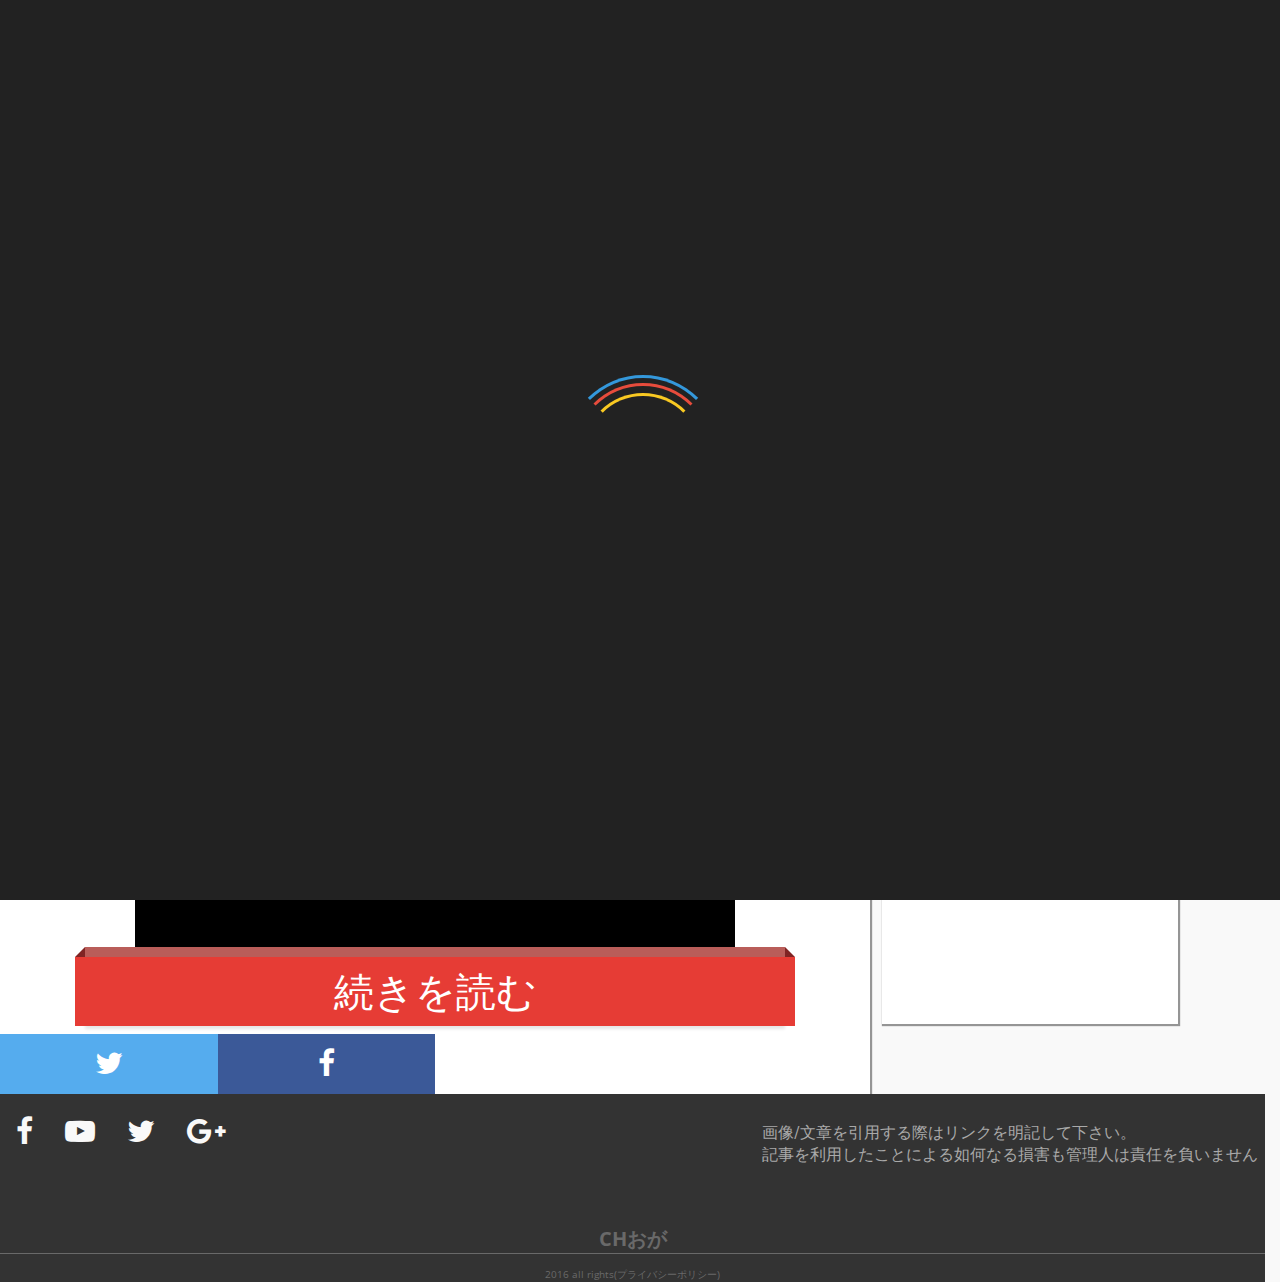
==== page3.html @ 07197c2a "status bar create" ====
<!DOCTYPE html>
<html lang="ja">

<head>
    <meta charset="UTF-8">
    <link rel="stylesheet" href="https://maxcdn.bootstrapcdn.com/font-awesome/4.5.0/css/font-awesome.min.css">
    <link href='https://fonts.googleapis.com/css?family=Open+Sans' rel='stylesheet' type='text/css'>
<link rel="stylesheet" href="https://i.icomoon.io/public/temp/f4a73e6abc/UntitledProject/style.css">
   <link href='https://fonts.googleapis.com/css?family=Open+Sans|Roboto|Lato|Oswald|Slabo+27px|Roboto+Condensed' rel='stylesheet' type='text/css'>
  <meta name="viewport" content="width=device-width,user-scalable=no,maximum-scale=1" />
<link rel="stylesheet" media="all" type="text/css" href="style.css" />
<!-- ※デフォルトのスタイル（style.css） -->
<link rel="stylesheet" media="all" type="text/css" href="tablet.css" />
<!-- ※タブレット用のスタイル（tablet.css） -->
<link rel="stylesheet" media="all" type="text/css" href="smart1.css" />
<!-- ※スマートフォン用のスタイル（smart.css） -->
   <link rel="stylesheet" media="all" type="text/css" href="smart2.css" />
     <link rel="stylesheet" media="all" type="text/css" href="smart3.css" />
    <script src="lala.js"></script>
     <script type="text/javascript" src="http://ajax.googleapis.com/ajax/libs/jquery/1.9.1/jquery.min.js"></script>
     


    <script src="jquery.mnmenu.0.0.17.js"></script>
    <script src="classie.js"></script>
    <script src="gnmenu.js"></script>
    <script src="modernizr.custom.js"></script>
    <meta name="theme-color" content="##00BFFF">
    <link rel="stylesheet" href="component.css">
    <link rel="stylesheet" href="demo.css">
    <link rel="stylesheet" href="normalize.css">
    <meta name="viewport" content="initial-scale=1.0">
    <link rel="stylesheet" href="media-query.css">
    <link rel="stylesheet" href="main.css">
    <script src="main.js"></script>
    <title>CHおが</title>
   
</head>

<body background="lkljo.jpg">
  <div id="loader-wrapper">
    <div id="loader"></div>
   
 
    <div class="loader-section section-left"></div>
    <div class="loader-section section-right"></div>
 
</div>
 <div id="warp">
  <div id="fb-root"></div>
<script>(function(d, s, id) {
  var js, fjs = d.getElementsByTagName(s)[0];
  if (d.getElementById(id)) return;
  js = d.createElement(s); js.id = id;
  js.src = "//connect.facebook.net/ja_JP/sdk.js#xfbml=1&version=v2.5";
  fjs.parentNode.insertBefore(js, fjs);
}(document, 'script', 'facebook-jssdk'));</script>
  <!-- <div id="header">
   <div class="container">
     <p><a id="bar" href="#"><i class="fa fa-bars"></i></a></p>
   
          <a class="one2" href="page3.html">CHおが</a>
 
       <nav>
           <ul>
               <li><a href="page3.html">Top</a></li>
               <li><a href="./davleis02.html">自己紹介</a></li>
               <li><a href="https://www.youtube.com/channel/UCFaFxEyFffqEPYCq5bKzYKQ">YouTube</a></li>
               
               <li><a href="http://adf.ly/1W6kB1">おすすめ影mod</a></li>
 
           </ul>
     
       </nav>

   </div>
  
   </div>-->
     <div id="headerall">
    <div id="gn-menu" class="gn-menu-main">
    
				<li class="gn-trigger">
					<a class="gn-icon gn-icon-menu"><span>Menu</span></a>

					<nav class="gn-menu-wrapper">
				
						<div class="gn-scroller">
						
							<ul class="gn-menu">
										<li class="media-only">
									
									
  
									<ul class="gn-submenu">
										<li><a class="gn-icon gn-icon-profile" href="davleis02.html">自己紹介</a></li>
										<li><a class="gn-icon gn-icon-shaders">おすすめ影MOD</a></li>
												<li><a class="gn-icon gn-icon-youtube">YouTube</a></li>
									</ul>
								</li>
								<li>
									<a class="gn-icon gn-icon-download">マイクラ記事</a>
									
  
									<ul class="gn-submenu">
										<li><a class="gn-icon gn-icon-illustrator">MOD解説</a></li>
										<li><a class="gn-icon gn-icon-photoshop">サーバー記事</a></li>
									</ul>
								</li>
	
								<li>
									<a class="gn-icon gn-icon-archive">WEB記事</a>
									<ul class="gn-submenu">
										<li><a class="gn-icon gn-icon-article">HTML.CSS.JS</a></li>
										<li><a class="gn-icon gn-icon-pictures">プラグイン</a></li>
										<li><a class="gn-icon gn-icon-videos">その他記事</a></li>
									</ul>
								</li>
							</ul>
						</div><!-- /gn-scroller -->
					</nav>
				</li>
   					<a id="smartch" href="page3.html"><svg xmlns="http://www.w3.org/2000/svg" xmlns:xlink="http://www.w3.org/1999/xlink" version="1.1" id="レイヤー_1" x="0px" y="0px" width="60px" height="60px" viewBox="0 0 60 60" enable-background="new 0 0 60 60" xml:space="preserve">
<line fill="none" stroke="#EFEFEF" stroke-width="4" stroke-miterlimit="10" x1="3.512" y1="29.673" x2="19.207" y2="13.979"/>
<line fill="none" stroke="#EFEFEF" stroke-width="4" stroke-miterlimit="10" x1="3.512" y1="29.673" x2="19.86" y2="46.021"/>
<circle fill="none" stroke="#EFEFEF" stroke-width="4" stroke-miterlimit="10" cx="30.674" cy="29.673" r="11.467"/>
<line fill="none" stroke="#EFEFEF" stroke-width="4" stroke-miterlimit="10" x1="58.488" y1="30.327" x2="42.793" y2="46.021"/>
<line fill="none" stroke="#EFEFEF" stroke-width="4" stroke-miterlimit="10" x1="58.488" y1="30.327" x2="42.141" y2="13.979"/>
<ellipse fill="#DCDDDD" stroke="#F7F8F8" stroke-miterlimit="10" cx="30.674" cy="29.673" rx="10.592" ry="10.627"/>
<text transform="matrix(1 0 0 1 24.1797 34.25)" fill="#FFFFFF" font-family="'rounded-x-mplus-1c-black'" font-size="12.9769">お</text>
</svg></a>

    </div>
			<div id="header3">
						       <a class="othersa" href="page3.html"><svg xmlns="http://www.w3.org/2000/svg" xmlns:xlink="http://www.w3.org/1999/xlink" version="1.1" id="レイヤー_1" x="0px" y="0px" width="70px" height="70px" viewBox="0 0 60 60" enable-background="new 0 0 60 60" xml:space="preserve">
<line fill="none" stroke="#000000" stroke-width="4" stroke-miterlimit="10" x1="2.512" y1="29.673" x2="18.207" y2="13.979"/>
<line fill="none" stroke="#000000" stroke-width="4" stroke-miterlimit="10" x1="2.512" y1="29.673" x2="18.86" y2="46.021"/>
<circle fill="none" stroke="#000000" stroke-width="4" stroke-miterlimit="10" cx="29.674" cy="29.673" r="11.467"/>
<line fill="none" stroke="#000000" stroke-width="4" stroke-miterlimit="10" x1="57.488" y1="30.327" x2="41.793" y2="46.021"/>
<line fill="none" stroke="#000000" stroke-width="4" stroke-miterlimit="10" x1="57.488" y1="30.327" x2="41.141" y2="13.979"/>
<ellipse fill="#EC6831" cx="29.674" cy="29.673" rx="10.592" ry="10.627"/>
<text transform="matrix(1 0 0 1 23.1792 34.25)" fill="#FFFFFF" font-family="'rounded-x-mplus-1c-black'" font-size="12.9769">お</text>
</svg><span>CHおが</span></a>
		<nav class="others">
           <ul class="othersul">
               <li class="othwesli"><a class="othersai" href="page3.html">Top</a></li>
               <li class="othwesli"><a class="othersai" href="./davleis02.html">自己紹介</a></li>
               <li class="othwesli"><a class="othersai" href="https://www.youtube.com/channel/UCFaFxEyFffqEPYCq5bKzYKQ">YouTube</a></li>
               
               <li class="othwesli"><a class="othersai" href="http://adf.ly/1W6kB1">おすすめ影mod</a></li>
 <li class="otherso"><a class="navso-facebook" href=""><i class="fa fa-facebook"></i></a></li>
           <li class="otherso"><a class="navso-twitter" href=""><i class="fa fa-twitter"></i></a></li>
            <li class="otherso"><a class="navso-hate" href=""><i class="fa fa-youtube-play"></i></a></li>
                                   <form method="get" action="/search" id="search">
  <input name="q" type="text" size="40" placeholder="Search..." />
 
</form>
           </ul>
 
       </nav>
        </div>
    </div>
			<script>
                init : function() {
        this.trigger = this.el.querySelector( 'a.gn-icon-menu' );
        this.menu = this.el.querySelector( 'nav.gn-menu-wrapper' );
        this.isMenuOpen = false;
        this.eventtype = mobilecheck() ? 'touchstart' : 'click';
        this._initEvents();

        var self = this;
        this.bodyClickFn = function() {
            self._closeMenu();
            this.removeEventListener( self.eventtype, self.bodyClickFn );
        };
    }
                    this.trigger.addEventListener( 'mouseover', function(ev) { self._openIconMenu(); } );
    this.trigger.addEventListener( 'mouseout', function(ev) { self._closeIconMenu(); } );

                this.menu.addEventListener( 'mouseover', function(ev) {
        self._openMenu(); 
        document.addEventListener( self.eventtype, self.bodyClickFn ); 
    } );
                
                this.trigger.addEventListener( this.eventtype, function( ev ) {
        ev.stopPropagation();
        ev.preventDefault();
        if( self.isMenuOpen ) {
            self._closeMenu();
            document.removeEventListener( self.eventtype, self.bodyClickFn );
        }
        else {
            self._openMenu();
            document.addEventListener( self.eventtype, self.bodyClickFn );
        }
    } );
                
                this.menu.addEventListener( this.eventtype, function(ev) { ev.stopPropagation(); } );
                
                 _initEvents : function() {
        var self = this;

        if( !mobilecheck() ) {
            this.trigger.addEventListener( 'mouseover', function(ev) { self._openIconMenu(); } );
            this.trigger.addEventListener( 'mouseout', function(ev) { self._closeIconMenu(); } );
        
            this.menu.addEventListener( 'mouseover', function(ev) {
                self._openMenu(); 
                document.addEventListener( self.eventtype, self.bodyClickFn ); 
            } );
        }
        this.trigger.addEventListener( this.eventtype, function( ev ) {
            ev.stopPropagation();
            ev.preventDefault();
            if( self.isMenuOpen ) {
                self._closeMenu();
                document.removeEventListener( self.eventtype, self.bodyClickFn );
            }
            else {
                self._openMenu();
                document.addEventListener( self.eventtype, self.bodyClickFn );
            }
        } );
        this.menu.addEventListener( this.eventtype, function(ev) { ev.stopPropagation(); } );
    },
    _openIconMenu : function() {
        classie.add( this.menu, 'gn-open-part' );
    },
    _closeIconMenu : function() {
        classie.remove( this.menu, 'gn-open-part' );
    },
    _openMenu : function() {
        if( this.isMenuOpen ) return;
        classie.add( this.trigger, 'gn-selected' );
        this.isMenuOpen = true;
        classie.add( this.menu, 'gn-open-all' );
        this._closeIconMenu();
    },
    _closeMenu : function() {
        if( !this.isMenuOpen ) return;
        classie.remove( this.trigger, 'gn-selected' );
        this.isMenuOpen = false;
        classie.remove( this.menu, 'gn-open-all' );
        this._closeIconMenu();
    }
    </script>
  

     <div class="main-visual1"></div>
      <div class="container2">
   <div id="main-1">
   


	

		

		<!-- Third party scripts and sharing UI -->

		




   
   <div class="top-1" id="topch0">
  
   <p class="date">20xx年◯月◯日</p>
   <a href="#" class="kizitag">その他</a>
        
<h1 class="kizimidasi">ブログはじめました！！</h1>
     <img class="kizii" src="sample.png" href="#">
     <a class="kizibot" href="#">続きを読む</a>
     <nav class="so1">
     <ul class="sooo1">
     
   <li class="soo21"><a class="soo1" href="http://twitter.com/share?url=共有したいURL&text=CHおががブログを開設しました！、ぜひ見て下さい！！、説明&via=ツイート内に含むユーザー名&related=ツイート後に表示されるユーザー&hashtags=マイクラ">
<p class="twite1"><i class="fa fa-twitter"></i></p><p class="arrow_box">twitter</p>
</a></li>
         <li class="soo21"> <a href="http://www.facebook.com/share.php?u=[シェアしたいURL]" onclick="window.open(this.href, 'FBwindow', 'width=650, height=450, menubar=no, toolbar=no, scrollbars=yes'); return false;"><p class="face1"><i class="fa fa-facebook fa-jjj"></i></p><p class="arrow_box">facebook</p></a></li>
        <li> <a href="http://b.hatena.ne.jp/entry/[シェアしたいURL]" class="hatena-bookmark-button" data-hatena-bookmark-layout="simple" title="[ページタイトル]"><p class="hate1"></p><p class="arrow_box">hate1</p></a>
<script type="text/javascript" src="http://b.st-hatena.com/js/bookmark_button.js" charset="utf-8" async="async"></script></li> </nav>

       
         </ul>
       </nav>
      
       

       </div>
   <div class="top-1" id="topch1">

   </div>
    

    </div>
  
   <div id="catcher">
    <!--catcher-->
</div>
 
                           <div id="sidebar" class="side1">
                           <html class="sideblog">
                     <div class="side-ber" id="sideber1">
<h2 class="sideprofile">Profile</h2>
<img class="proimg" alt="" src="imgsrc.png" width="60px">
<h3 class="chogapro">CHおが</h3>
 
  <!--<div class="fb-page" data-href="https://www.facebook.com/OgCHblog" data-tabs="timeline" data-width="275" data-small-header="true" data-adapt-container-width="true" data-hide-cover="false" data-show-facepile="true"><div class="fb-xfbml-parse-ignore"><blockquote cite="https://www.facebook.com/OgCHblog"><a href="https://www.facebook.com/OgCHblog">CHおが</a></blockquote></div></div>-->

          </div>
                               </html>
    </div>
    
    </div>
    
   
       <div id="stetasber">
    <div class="stetasw" id="stetas1">
    <nav class="stetasso">
    <ul class="stetas">
        <li><a class="facebook" href="https://www.facebook.com/profile.php?id=100007393480750"><i class="fa fa-facebook fa-jjj"></i></a></li>
        <li><a class="youtube" href="https://www.youtube.com/channel/UCFaFxEyFffqEPYCq5bKzYKQ"><i class="fa fa-youtube-play"></i></a></li>
        <li><a class="twiet" href="https://twitter.com/Ogawa22Ryo"><i class="fa fa-twitter"></i>
</a></li>
        <li><a class="line" href=""><i class="fa fa-google-plus"></i></a></li>
    </ul>
            <div class="fb-like" data-href="https://developers.facebook.com/docs/plugins/" data-layout="button_count" data-action="like" data-show-faces="false" data-share="true"></div>
             <p class="rule" >画像/文章を引用する際はリンクを明記して下さい。<br>
           記事を利用したことによる如何なる損害も管理人は責任を負いません</p>
                 <audio autoplay>
  <source src="decision4.mp3" type="audio/mpeg">
</audio>
        </nav>
          <div class="about">
            <h1 class="about1">CHおが</h1>
            <a class="about2" href="pri.html">2016 all rights(プライバシーポリシー)</a>
        </div>


    
</div>
     </div>
    </div>
   

 <script>
			new gnMenu( document.getElementById( 'gn-menu' ) );
		</script>
		<script>
         $(document).ready(function() {
        function isScrolledTo(elem) {
            var docViewTop = $(window).scrollTop(); //num of pixels hidden above current screen
            var docViewBottom = docViewTop + $(window).height();
 
            var elemTop = $(elem).offset().top; //num of pixels above the elem
            var elemBottom = elemTop + $(elem).height();
 
            return ((elemTop <= docViewTop));
        }
 var catcher = $('#catcher');
     
        var sticky = $('.side1');
 
        $(window).scroll(function() {
            if(isScrolledTo(sticky)) {
                sticky.css('position','fixed');
                sticky.css('top','0px');
            }
            var stopHeight = catcher.offset().top + catcher.height();
            if ( stopHeight > sticky.offset().top) {
                sticky.css('position','absolute');
                sticky.css('top',stopHeight);
            }
        });
    });
    </script>
		
  

    

    </body>
    
</html>
---- style.css ----
*{
    margin: 0;
    padding: 0;
       font-family: 'Open Sans', sans-serif;
}


body{
    width: 100%;
    background: #f9f9f9;
     font-family: 'Open Sans', sans-serif;
}


.container{
    width: 960px;
    overflow: hidden;
    margin-top: 0px;
    margin-bottom: 0px;
   
   
    
}

.container1{
    width: 1265px;
    margin-right: 0px;
    overflow: hidden;
}
.container2{
    width: 100%;
    overflow: hidden;
    margin-top: 0px;
    margin-bottom: 0px;
        
}

/*見出し*/
#header{
    width: 100%;  
    overflow: hidden;
    background: black;
    padding: 6px 0px;
    z-index: 2;
    position: fixed;
}

#header p{
    font-size: 40px;
    color: white;
    float: left;
    margin-left: 8px;
    margin-right: 120px;
}

#bar{
    color: white;
    transition: 0.5s;
}

#bar:hover{
    color: gray;
    transition: 0.5s;
}

/*.acodion{
    width: 120px;
}*/
#header .one2{
    
    color: #f9f9f9;
    text-decoration: none;
    transition: 0.5s;
    font-size: 40px;
    float: left;
     margin-right: 48px;
}

#header .one2:hover{
    
    color: darkgrey;
    text-decoration: none;
    transition: 0.5s;
    font-size: 40px;
    float: left;
     margin-right: 48px;
 
}
#subbar{
    float: left;
    width: 300px;
    display: block;
    position: fixed;
    z-index: 1;
    height: 100%;
    background-color: black;
}
#header .a{
    float: left;
    color: #f9f9f9;
    margin-right: 48px;
    transition: 0.5s;
    text-decoration: none;
    font-size: 35px;
    position: relative;

}



#header .a:hover{
    float: left;
    color: darkgrey;
    margin-right: 48px;
    transition: 0.5s;
    text-decoration: none;
    font-size: 35px;
}
.sub{
    font-size: 20px;
}




.stetasso{
    overflow: hidden;
}
.stetasso li{
    list-style-type: none;
    float: left;
    margin-top: 2px;
}

.stetasso a{
    font-size: 30px;
    display: block;
    text-decoration: none;
    color: #f9f9f9;
    margin: 14px 16px 0px;
    transition: 0.5s;
 
}

.stetasso .facebook:hover {
    font-size: 30px;
    display: block;
    text-decoration: none;
    color: #455a9e;
    margin: 14px 16px 0px;
    transition: 0.5s;
}

.stetasso .youtube:hover {
    font-size: 30px;
    display: block;
    text-decoration: none;
    color: #e63c35;
    margin: 14px 16px 0px;
    transition: 0.5s;
}

.stetasso .twiet:hover {
    font-size: 30px;
    display: block;
    text-decoration: none;
    color: #55acee;
    margin: 14px 16px 0px;
    transition: 0.5s;
}

.stetasso .line:hover {
    font-size: 30px;
    display: block;
    text-decoration: none;
    color: #ea3033;
    margin: 14px 16px 0px;
    transition: 0.5s;
}
#main {
    width: 608px;
    background: #fff;
    padding: 16px;
    float: left;
box-shadow: 1px 1px;
box-shadow: 1px 1px 1px rgba(0,0,0,0.4);
box-shadow: 1px 1px 1px 1px rgba(0,0,0,0.4);

margin-left: 4px;
    margin-right: 4px;
margin-top: 8px;
margin-bottom: 8px;
}

#main-1{
     width: 870px;
    background: #fff;
    
    float: left;
box-shadow: 1px 1px;
box-shadow: 1px 1px 1px rgba(0,0,0,0.4);
box-shadow: 1px 1px 1px 1px rgba(0,0,0,0.4);



    
}



#main h1{
    
    font-size: 36px;
    padding-left: 8px;
    margin-bottom: 16px;
    color: black;
    font-weight: 400;
    font-family: Impact;
}
  div#topch3 {
    margin: 0 auto;
    text-align: -webkit-center;
}  
    
}#main .media1{
    

    
    color: red;
}

#main img {
    float: left;
}
#main h2{
    color: red;
}

#main p{
    margin-bottom: 16px;
    color: black;
}

#main .madia{
    margin-bottom: 16px;
    color: black;
}

/*#main a{
    margin-top: 16px;
    font-size: 16px;
    padding: 8px 32px;
    background: #3b5998;
    color: #f9f9f9;
    border: 2px solid #6495ed;
    border-radius:2px ;
    overflow-y: auto;
    text-decoration: none;
    transition: 0.5s;
    
}


#main a:hover{
    margin-top: 16px;
    font-size: 16px;
    padding: 8px 32px;
    border: 2px solid #6495ed ;
    border-radius:4px  #3b5998;

    text-decoration: none;
    background: #191970;
    color: white;
}*/

.content{
    border-bottom: 1px solid #eee;
    padding: 16px 0;
    overflow: hidden;
    
}
.top-title{
    font: 36px;
    padding-left: 8px;
    margin-bottom: 16px;
    color: #555;
    font-weight: 400;
    border-left: 6px solid #e63c35;
}

.right-box{
    float: left;
    width: 288px;
    margin-left: 18px;
}
.right-box1{
    float: left;
    width: 288px;
    margin-left: 18px;
}

.left-box{
    float: left;
    width: 288px;
    margin-left: 18px;
}


body{
    width: 100%;
    background: #f9f9f9 ;
}

.content:last-child{
    border-bottom: 0;
}

#sidebar{
    float: left;
    width: 280px;
    margin: 8px 12px;
    background: #fff;
    height: 600px;
left: 900px;
   
    padding: 8px;
    
    
    
    box-shadow: 1px 1px;
box-shadow: 1px 1px 1px rgba(0,0,0,0.4);
box-shadow: 1px 1px 1px 1px rgba(0,0,0,0.4);

}

/*#sidebar img .side-ber{
    margin-bottom: 16px;
    transition: 0.5s
}

#sideber img .side-ber:hover{
    background-color: red;
}*/

#sidebar h3{
    
    margin-bottom: 8px;
}

#sidebar p{
    font-size: 16px;
}



.main-visual{
    width: 1265px;
    height: 400px;
    background: #fff url(OK!.jpg) 0 0 no-repeat;
}

.main-visual1{
    width: 1265px;
    height: 400px;
    background: #fff url(tKD5bMy.png) 0 0 no-repeat;
}

.page-top
{
	margin: 0 ;
	padding: 0 ;
}
 
.page-top p
{
	margin: 0 ;
	padding: 0 ;

	position: fixed ;
	right: 16px ;
	bottom: 16px ;
}
 
.move-page-top
{
	display: block ;
	background: #D36015 ;
	width: 50px ;
	height: 50px ;

	color: #fff ;
	line-height: 50px ;
	text-decoration: none ;
	text-align: center ;

	-webkit-transition:all 0.3s ;
	-moz-transition:all 0.3s ;
	transition:all 0.3s ;
}

.move-page-top:hover
{
	opacity: 0.85 ;
}

.move-page-top
{
	-webkit-transition:all 0.3s ;
	-moz-transition:all 0.3s ;
	transition:all 0.3s ;
}

iframe{
    text-align: center;
    
}

p.new{
    width: 70px;
    height: 70px;
    border-radius: 50%;
    background-color: yellow;
    color: white;
    text-align: center;
    font-size: 25px;
    line-height: 65px;
    position: absolute;
    right: 16px;
    top: 16px;
}

#contents1{
    position: relative;
}

/*--------------------------------------------
ふわっとキャプションが現れるアニメーション*/

.animation1{
    position: relative;
    width: 300px;
    float: left;
}

#contents1 .animation1 .caption{
    position: absolute;
    padding: 20px;
    background: #e63c35;
    height: 464px;
    width: 260px;
    
    /*移動をスムーズにする*/
    -webkit-transition: all 0.3s;
    -o-transition: all 0.3s;
    transition: all 0.3s;

    /* ↓ 透明にする*/
    opacity: 0;
}

#contents1 .animation1 .caption h2{
    color: white;
    font-size: 13px;
}

#contents1 .animation1 .caption h3{
    color: white;
    font-size: 15px;
}

#contents1 .animation1:hover .caption{
    /*右下に移動させる*/
    -webkit-transform: translate(8px, 8px);
    -ms-transform: translate(8px, 8px);
    -o-transform: translate(8px, 8px);
    transform: translate(8px, 8px);

    /*透明だったものを表示させる*/
    opacity: 1;
}


/*--------------------------------------------
パタリとキャプションが現れるアニメーション */

.animation2{
    position: relative;
    width: 300px;
    float: left;

    /*奥行きの深さを設定*/
    -moz-perspective: 500;
    -webkit-perspective: 500;
    -ms-perspective: 500;
    perspective: 500;

    /*奥行きが始まる位置を設定*/
    -webkit-perspective-origin: left;
    -moz-perspective-origin: left;
    -ms-perspective-origin: left;
    perspective-origin: left;
}

#contents2 .animation2 .caption{
    position: absolute;
    padding: 20px;
    background: #e63c35;
    height: 185px;
    width: 100px;

    /* ↓ 透明にする*/
    opacity: 0;

    /*Y軸方向に-90度回転*/
    -webkit-transform: rotateY(-90deg);
    -ms-transform: rotateY(-90deg);
    -o-transform: rotateY(-90deg);
    transform: rotateY(-90deg);
        
    /*なめらかに*/
    -webkit-transition: transform 0.4s, opacity 0.1s 0.3s;
    -o-transition: transform 0.4s, opacity 0.1s 0.3s;
    transition: transform 0.4s, opacity 0.1s 0.3s;

    /*回転軸を左端に調整*/
    -webkit-transform-origin: 0 0;
    -moz-transform-origin: 0 0;
    -ms-transform-origin: 0 0;
    -o-transform-origin: 0 0;
    transform-origin: 0 0;
}


#contents2 .animation2 .caption h2{
    color: white;
    font-size: 13px;
}

#contents2 .animation2 .caption h3{
    color: white;
    font-size: 15px;
}

#contents2 .animation2:hover .caption{
    /*透明だったものを表示させる*/
    opacity: 1;

    /*Y軸『0度』の位置に回転*/
    -webkit-transform: rotateY(0deg);
    -ms-transform: rotateY(0deg);
    -o-transform: rotateY(0deg);
    transform: rotateY(0deg);

    /*なめらかに*/
    -webkit-transition: transform 0.4s, opacity 0.1s;
    -o-transition: transform 0.4s, opacity 0.1s;
    transition: transform 0.4s, opacity 0.1s;
}


#contents2 .animation2:hover img{
    -webkit-transform: translateX(25%);
    -ms-transform: translateX(25%);
    -o-transform: translateX(25%);
    transform: translateX(25%);
}

#contents2 .animation2 img{
    -webkit-transition: transform 0.4s;
    -o-transition: transform 0.4s;
    transition: transform 0.4s;
}

/*--------------------------------------------
流れる線で囲まれるゴーストボタン*/


#main a.fbbutton {
    font-size: 16px;
    color: #3B5998;
    text-decoration: none;
    letter-spacing: 3px;
    padding: 10px 30px;
    margin-left: 10px;
    position: relative;
    overflow: hidden;
    display: inline-block;

}

.fbbutton .edge{
    display: block;
    width: 100%;
    height: 100%;
    position: absolute;
    top: 0;
    left: 0;
    background: none repeat scroll 0 0 #3B5998;
    -webkit-transition: all 0.3s;
    -o-transition: all 0.3s;
    transition: all 0.3s;
}
    
.fbbutton .edge1{
    width: 1px;
    -webkit-transform: translate3d(0, -100%, 0);
    -ms-transform: translate3d(0, -100%, 0);
    -o-transform: translate3d(0, -100%, 0);
    transform: translate3d(0, -100%, 0);
    transition-delay: 0.2s;
}

.fbbutton .edge2{
    height: 1px;
    -webkit-transform: translate3d(100%, 0, 0);
    -ms-transform: translate3d(100%, 0, 0);
    -o-transform: translate3d(100%, 0, 0);
    transform: translate3d(100%, 0, 0);
}

.fbbutton .edge3{
    width: 1px;
    left: auto;
    right: 0;
    -webkit-transform: translate3d(0, 100%, 0);
    -ms-transform: translate3d(0, 100%, 0);
    -o-transform: translate3d(0, 100%, 0);
    transform: translate3d(0, 100%, 0);
    transition-delay: 0.2s;
}

.fbbutton .edge4{
    height: 1px;
    top: auto;
    bottom: 0;
    -webkit-transform: translate3d(-100%, 0, 0);
    -ms-transform: translate3d(-100%, 0, 0);
    -o-transform: translate3d(-100%, 0, 0);
    transform: translate3d(-100%, 0, 0);
}

a.fbbutton:hover .edge{
    -webkit-transform: translate3d(0, 0, 0);
    -ms-transform: translate3d(0, 0, 0);
    -o-transform: translate3d(0, 0, 0);
    transform: translate3d(0, 0, 0);
}

#main a.fbbutton:active {
    background-color: #3B5998;
    color: #fff;   
}



.sideber{
    float: left;
    
}

.youtube{
    float: right;
    font-size: ;
}

.youtube1{
    float: right;
    font-size: ;
}

/*ここからは普通のcss*/

#stetasber{
    width: 1265px;  
    overflow: hidden;
    background: #333333;
    padding: auto;
}

#side-ber {
    width: 200px;
    transition: 0.5s;
}

#side-ber:hover {
    background-color: #e63c35;
}

#side-ber img.side{
    float: left;
}

#side-ber a{
    float: right;
    text-decoration: none;
    color: #000;
}

.animation2{
    position: relative;
    width: 300px;
    float: left;
}

.sideber1 .animation2 .caption{
    position: absolute;
    background: #e63c35;
    height: 95px;
    width: 165px;
    color: white;
    
        /*移動をスムーズにする*/
    -webkit-transition: all 0.3s;
    -o-transition: all 0.3s;
    transition: all 0.3s;

    /* ↓ 透明にする*/
    opacity: 0;
}

.sideber1 .animation2 .caption h2{
    color: white;
    font-size: 13px;
}

.sideber1 .animation2 .caption h3{
    color: white;
    font-size: 15px;
}

.sideber1 .animation2:hover .caption{


    /*透明だったものを表示させる*/
    opacity: 1;
}

.sideber1 .animation2:a .caption {
    float: left;
    color: white;
}

/*--------------------------------------------
ふわっとキャプションが現れるアニメーション*/





.fa-ogch{
    color: #e63c35;
    margin-right: 2px;
}

.facebook{
    color: white;
    
    font-size: 50px;
    margin-top: 7px;
   
    text-align: center;
    margin-right: 10px;
    margin-bottom: 10px;
    transition: 0.5s;
}

.facebook:hover{
    color: #3B5998;
    margin-top: 7px;
    font-size: 50px;
   
    transition: 0.5s;
   
    text-align: center;
    margin-right: 10px;
    margin-bottom: 10px;
}

.youtube{
    color: white;
    margin-top: 7px;
    font-size: 45px;

    text-align: center;
    margin-right: 10px;
    margin-bottom: 10px;
    transition: 0.5s;
}

.youtube:hover{
    color:  #e63c35;
   
    font-size: 45px;
    margin-top: 7px;
   
    text-align: center;
    margin-right: 10px;
    margin-bottom: 10px;
}

.twiet{
    color: white;
  
    font-size: 45px;
    margin-top: 7px;
   

    text-align: center;
    margin-right: 10px;
    margin-bottom: 10px;
    transition: 0.5s;
}

.twiet:hover{
    color:  #55acee;
    margin-top: 7px;
   
    font-size: 45px;
 
    transition: 0.5s;

    text-align: center;
    margin-right: 10px;
    margin-bottom: 10px;
}

.line{
    color: white;
    
    font-size: 45px;
    margin-top: 7px;
    
    text-align: center;
    margin-right: 10px;
    margin-bottom: 10px;
    transition: 0.5s;
}

.line:hover{
    color: #d34836;
   
    font-size: 45px;
    margin-top: 7px;
   
    transition: 0.5s;

    text-align: center;
    margin-right: 10px;
    margin-bottom: 10px;
}

.icon-line:before {
    content: "\e900";
}

.about1{
    font-size: 20px;
    text-align: center;
    margin-top: 60px;
    color: dimgrey;
    border-bottom: 1px solid dimgrey;
    font-family: 'Open Sans', sans-serif;
}

.about2{
    display: block;
    font-size: 10px;
    text-align: center;
    color: dimgrey;
    font-family: 'Open Sans', sans-serif;
    text-decoration: none;
    margin: 0 auto;
}
     .about2:hover{
    display: block;
    font-size: 10px;
    text-align: center;
    color: dimgrey;
    font-family: 'Open Sans', sans-serif;
  text-decoration: none;
         border-bottom: 1px;
         transition: 0.5s;
    margin: 0 auto;
}
#sidebar-left{
    float: left;
    width: 296.5px;
    margin: 8px 12px;
    margin-left: 8px;
    margin-right: 4px;
    background: #fff;
    padding: 8px;
    box-shadow: 1px 1px;
box-shadow: 1px 1px 1px rgba(0,0,0,0.4);
box-shadow: 1px 1px 1px 1px rgba(0,0,0,0.4);

}


#sidebar-right{
    float: right;
    width: 264.5px;
    margin: 8px 12px;
    margin-right: 8px;
    margin-left: 4px;
    background: #fff;
    padding: 8px;
    box-shadow: 1px 1px;
box-shadow: 1px 1px 1px rgba(0,0,0,0.4);
box-shadow: 1px 1px 1px 1px rgba(0,0,0,0.4);

}

.minecraft{
    text-align: left;
    font-size: 15px;
    color: black;
}
.rule{
    text-align: left;
    float: right;
    font-size: 16px;
    color: darkgrey;
    margin-top: 8px;
    margin-right: 7px;
}



.main-2{
    width: 750px;
       margin: 8px 12px;
    height: auto;
  margin-left: auto;
    margin-right: auto;
    background: #fff;
    padding: 8px;
    box-shadow: 1px 1px;
box-shadow: 1px 1px 1px rgba(0,0,0,0.4);
box-shadow: 1px 1px 1px 1px rgba(0,0,0,0.4);

}

.container3{
     width: 1265px;
    margin-right: 0px;
    overflow: hidden;
}

.minecraft1{
   font: 20px;
    padding-left: 8px;
    margin-bottom: 16px;
    color: #555;
    font-weight: 400;
    border-left: 6px solid #e63c35;
}

.main-visual2{
    background-image: url(tKD5bMy.png) 0 0 no-repeat;
    width: 100%;
    height: 100px;
}

.oo0{
   
    margin-left: 300px;
    margin-right: 300px;
}
.minecraftp{

    font-size: 30px;
    margin: auto;
    text-align: center;
    color: gray;
}


.minecraft1fortop{
   font-size: 20px;
    padding-left: 8px;
    margin-bottom: 16px;
    color: #555;
    font-weight: 400;
    border-left: 6px solid #e63c35;
}

.step1{
    font-size: 50px;
    color: black;
    border-left: 4px solid #e63c35;
   
}

.titen{
 margin-left: 300px;
    margin-right: 300px;
}

.message{
    margin-left: 8px;
    font-size: 15px;
    padding: 16px;
    color: white;
    background-color: #e63c35;
    transition: 0.5s;
}

/*.animation2{
    position: relative;
    width: 300px;
    float: left;
}

#topch1 .animation2 .caption1{
    position: absolute;
    padding: 20px;
    background: #e63c35;
    height: 464px;
    width: 260px;
    
    /*移動をスムーズにする
    -webkit-transition: all 0.3s;
    -o-transition: all 0.3s;
    transition: all 0.3s;

    /* ↓ 透明にする
    opacity: 0;
}

#topch1 .animation2 .caption1 h2{
    color: white;
    font-size: 13px;
} */

/*$transition-duration: 0.8s;
$transition-easing: cubic-bezier(0.230, 1.000, 0.320, 1.000);
$bounce-easing: cubic-bezier(0.175, 0.885, 0.320, 1.275);
$closed-width: 200px;
$closed-height: 80px;
$opened-width: 400px;
$opened-height: 160px;

@import url(http://fonts.googleapis.com/css?family=Roboto:400,700);

/*html, body {
  width: 100%;
  height: 100%;
  margin: 0;
  user-select: none;
}

body {
  display: flex;
  font-family: Roboto, "Helvetica Neue", sans-serif;
  font-size: 18px;
  perspective: 1000px;
  background-color: #f5f5f5;
  flex-direction: column;
  justify-content: center;
  align-items: center;
}*/

/*.description {
  margin-top: 50px;
  text-align: center;
  color: #999;
  transition: opacity 0.3s ease;
}

.description a {
  color: #4A9DF6;
  text-decoration: none;
}

.btn.is-open ~ .description {
  opacity: 0;
}

.btn {
  display: block;
  position: relative;
  width: $closed-width;
  height: $closed-height;
  transition: width $transition-duration $transition-easing,
              height $transition-duration $transition-easing,
              transform $transition-duration $bounce-easing;
  transform-style: preserve-3d;
  transform-origin: 50% 50%;
  text-align: center;
}

.btn-front {
  position: absolute;
  display: block;
  width: 100%;
  height: 100%;
  line-height: $closed-height;
  background-color: #3B5998;
  color: #fff;
  cursor: pointer;
  backface-visibility: hidden;
  -webkit-tap-highlight-color: rgba( 0, 0, 0, 0 );
  transition: background 0.15s ease,
              line-height $transition-duration $transition-easing;
}
.btn-front:hover {
  background-color: lighten(#F44336, 10%);
}
.btn.is-open .btn-front {
  pointer-events: none;
  line-height: $opened-height;
}

.btn-back {
  position: absolute;
  width: 100%;
  height: 100%;
  background-color: #eee;
  color: #222;
  transform: translateZ(-2px) rotateX(180deg);
  overflow: hidden;
  transition: box-shadow $transition-duration ease;
}
.btn-back p {
  margin-top: 27px;
  margin-bottom: 25px;
}
.btn-back button {
  padding: 12px 20px;
  width: 30%;
  margin: 0 5px;
  background-color: transparent;
  border: 0;
  border-radius: 2px;
  font-size: 1em;
  cursor: pointer;
  -webkit-appearance: none;
  -webkit-tap-highlight-color: rgba( 0, 0, 0, 0 );
  transition: background 0.15s ease;
  
  &:focus {
    outline: 0;
  }
  
  &.yes {
    background-color: #2196F3;
    color: #fff;
    
    &:hover {
      background-color: lighten(#2196F3, 10%);
    }
  }
  
  &.no {
    color: #2196F3;
    
    &:hover {
      background-color: #ddd;
    }
  }
}

.btn.is-open .btn-back {
  box-shadow: 0 8px 25px rgba(0,0,0,0.4);
}

.btn[data-direction="left"] .btn-back,
.btn[data-direction="right"] .btn-back {
  transform: translateZ(-2px) rotateY(180deg);
}

.btn.is-open {
  width: $opened-width;
  height: $opened-height;
}

.btn[data-direction="top"].is-open {
  transform: rotateX(180deg);
}

.btn[data-direction="right"].is-open {
  transform: rotateY(180deg);
}

.btn[data-direction="bottom"].is-open {
  transform: rotateX(-180deg);
}

.btn[data-direction="left"].is-open {
  transform: rotateY(-180deg);
}*/

#topch1 a{
    
    font-size: 15px;
    
    color: white;
    background-color: #e63c35;
    transition: 0.5s;
    margin-bottom: 20px;
    float: left;
    text-decoration: none;
}
 #topch1 a:hover{
   
    font-size: 15px;
   
    color: white;
    background-color: #ff8982;
    transition: 0.5s;
    margin-bottom: 20px;
    float: left;
    text-decoration: none;
    border-color: black;
    border: 1px;
    
}




/*html, body {
  width: 100%;
  height: 100%;
  margin: 0;
  -webkit-user-select: none;
     -moz-user-select: none;
      -ms-user-select: none;
          user-select: none; }

body {
  display: -webkit-box;
  display: -webkit-flex;
  display: -ms-flexbox;
  display: flex;
  font-family: Roboto, "Helvetica Neue", sans-serif;
  font-size: 18px;
  -webkit-perspective: 1000px;
          perspective: 1000px;
  background-color: #f5f5f5;
  -webkit-box-orient: vertical;
  -webkit-box-direction: normal;
  -webkit-flex-direction: column;
      -ms-flex-direction: column;
          flex-direction: column;
  -webkit-box-pack: center;
  -webkit-justify-content: center;
      -ms-flex-pack: center;
          justify-content: center;
  -webkit-box-align: center;
  -webkit-align-items: center;
      -ms-flex-align: center;
          align-items: center; }
*/
.description {
  margin-top: 50px;
  text-align: center;
  color: #999;
  -webkit-transition: opacity 0.3s ease;
          transition: opacity 0.3s ease; }

.description a {
  color: #4A9DF6;
  text-decoration: none; }

.btn.is-open ~ .description {
  opacity: 0; }

.btn {
  display: block;
  position: relative;
  width: 200px;
  height: 80px;
  
  -webkit-transform-style: preserve-3d;
          transform-style: preserve-3d;
  -webkit-transform-origin: 50% 50%;
      -ms-transform-origin: 50% 50%;
          transform-origin: 50% 50%;
  text-align: center;
    margin-right: 56.5%;
    margin-left: auto;
}

.btn-front {
  position: absolute;
  display: block;
    -webkit-animation:rainbow1 30s infinite;
-ms-animation:rainbow1 30s infinite;
-o-animation:rainbow1 30s infinite;
animation:rainbow1 30s infinite;
  width: 480px;
  height: 100%;
   -webkit-box-shadow: 10px 10px 0px 0px rgba(0,0,0,0.70);
-moz-box-shadow: 10px 10px 0px 0px rgba(0,0,0,0.70);
box-shadow: 10px 10px 0px 0px rgba(0,0,0,0.70);
  line-height: 80px;
    transition: 0.5s;
  background-color: #ff0000;
  color: #fff;
  cursor: pointer;
    text-align: center;
  -webkit-backface-visibility: hidden;
          backface-visibility: hidden;
  -webkit-tap-highlight-color: transparent;
   }
  .btn-front:hover {
    background-color: #f77066; }
@media screen and (min-width: 320px) and (max-width: 1024px){
    .btn-front{
        width: 100%;
    }
    
    #main-1{
        margin-top: 35px;
    }    
}
.btn-back {
  position: absolute;
  width: 100%;
  height: 100%;
    margin-left: auto;
    margin-right: auto;
  background-color: #eee;
  color: #222;
  -webkit-transform: translateZ(-2px) rotateX(180deg);
          transform: translateZ(-2px) rotateX(180deg);
  overflow: hidden;
  -webkit-transition: box-shadow 0.8s ease;
          transition: box-shadow 0.8s ease; }
  .btn-back p {
    margin-top: 27px;
    margin-bottom: 25px; }
  .btn-back button {
    padding: 12px 20px;
    width: 30%;
    margin: 0 5px;
    background-color: transparent;
    border: 0;
    border-radius: 2px;
    font-size: 1em;
    cursor: pointer;
    -webkit-appearance: none;
    -webkit-tap-highlight-color: transparent;
    -webkit-transition: background 0.15s ease;
            transition: background 0.15s ease; }
  .btn-back button:focus {
    outline: 0; }
  .btn-back button.yes {
    background-color: #2196F3;
    color: #fff; }
    .btn-back button.yes:hover {
      background-color: #51adf6; }
  .btn-back button.no {
    color: #2196F3; }
    .btn-back button.no:hover {
      background-color: #ddd; }

.btn[data-direction="left"] .btn-back,
.btn[data-direction="right"] .btn-back {
  -webkit-transform: translateZ(-2px) rotateY(180deg);
          transform: translateZ(-2px) rotateY(180deg); }

.btn.is-open {
  width: 400px;
  height: 160px; }
  .btn.is-open .btn-front {
    pointer-events: none;
    line-height: 160px; }
  .btn.is-open .btn-back {
    box-shadow: 0 8px 25px rgba(0, 0, 0, 0.4); }

.btn[data-direction="top"].is-open {
  -webkit-transform: rotateX(180deg);
          transform: rotateX(180deg); }

.btn[data-direction="right"].is-open {
  -webkit-transform: rotateY(180deg);
          transform: rotateY(180deg); }

.btn[data-direction="bottom"].is-open {
  -webkit-transform: rotateX(-180deg);
          transform: rotateX(-180deg); }

.btn[data-direction="left"].is-open {
  -webkit-transform: rotateY(-180deg);
}

    .spown1{
       display: block;
        margin-left: auto;
        margin-right: auto;
    }
.fb-like{
    margin-top: 20px;
    margin-right: 10px;
}

/*#header .menu-bottun #menu1 acdn-button{
    
    background-color: black;
    font-size: 40px;
    color: white;

    text-align: center;

}

#menu1 li{
    width: 120px;
    height: 40px;
    margin: 0px;
}

#menu1{
    width: 120px;
    margin: 0px;
    float: left;
}*/


#menu8 li {
    padding: 5px;
    position: absolute;
    width: 120px;
}

.submanu{
    width: 120px;
}

/*page-top {
    position: fixed;
    bottom: 20px;
    right: 20px;
    font-size: 77%;
}
#page-top a {
    background: #666;
    text-decoration: none;
    color: #fff;
    width: 100px;
    padding: 30px 0;
    text-align: center;
    display: block;
    border-radius: 5px;
}
#page-top a:hover {
    text-decoration: none;
    background: #999;
}*/








/*section figure {
    width: 400px;
    height: 266px;
    margin: 0 auto;
    position: relative;
    overflow: hidden;
    background: #000;
}

section .basketball{
    width: 200px;
    height: 120px;
    margin: 0 auto;
    position: relative;
    overflow: hidden;
    background: #000;
}

.sample4 {
    color: #fff;
}
.sample4 figure:after {
    position: absolute;
    background: #fff;
    content: "";
    display: block;
    width: 90%;
    height: 1px;
    left: 5%;
    top: 50%;
    transform: scale(0);
    transition: all .9s ease-out;
}
.sample4 figure:hover:after {
    transform: scale(1);
}
.sample4 figcaption p,
.sample4 figcaption h3 {
    position: absolute;
    text-align: center;
    width: 100%;
    opacity: 0;
    transition: all .4s ease-out .4s;
}
.sample4 figcaption h3 {
    bottom: 51%;
    transform: translateY(-30px);
}
.sample4 figcaption p {
    top: 52%;
    transform: translateY(30px);
}
.sample4 figure:hover figcaption p,
.sample4 figure:hover figcaption h3 {
    opacity: 1;
    transform: translateY(0);
}
 
.sample4 figure img {
    transition: all 1.2s ease-out;
}
.sample4 figure:hover img {
    opacity: .4;
    transform: scale(1.3);
}
}*/






    
/**,
*:after,
*::before {
    box-sizing: border-box;
}*/

/*@font-face {
    font-weight: normal;
    font-style: normal;
    font-family: 'ecoicons';
    src: url("../fonts/ecoicons/ecoicons.eot");
    src: url("../fonts/ecoicons/ecoicons.eot?#iefix") format("embedded-opentype"), url("../fonts/ecoicons/ecoicons.woff") format("woff"), url("../fonts/ecoicons/ecoicons.ttf") format("truetype"), url("../fonts/ecoicons/ecoicons.svg#ecoicons") format("svg");
}

.gn-menu-main,
.gn-menu-main ul {
    margin: 0;
    padding: 0;
    background: white;
    color: #5f6f81;
    list-style: none;
    text-transform: none;
    font-weight: 300;
    font-family: 'Lato', Arial, sans-serif;
    line-height: 60px;
}
.gn-menu-main {
    position: fixed;
    top: 0;
    left: 0;
    width: 100%;
    height: 60px;
    font-size: 13px;
}

.gn-menu-main a {
    display: block;
    height: 100%;
    color: #5f6f81;
    text-decoration: none;
    cursor: pointer;
}

.no-touch .gn-menu-main a:hover,
.no-touch .gn-menu li.gn-search-item:hover,
.no-touch .gn-menu li.gn-search-item:hover a {
    background: #5f6f81;
    color: white;
}

.gn-menu-main > li {
    display: block;
    float: left;
    height: 100%;
    border-right: 1px solid #c6d0da;
    text-align: center;
}

.gn-menu-main li.gn-trigger {
    position: relative;
    width: 60px;
    user-select: none;
}

.gn-menu-main > li:last-child {
    float: right;
    border-right: none;
    border-left: 1px solid #c6d0da;
}

.gn-menu-main > li > a {
    padding: 0 30px;
    text-transform: uppercase;
    letter-spacing: 1px;
    font-weight: bold;
}

.gn-menu-main:after {
    display: table;
    clear: both;
    content: '';
}

.gn-menu-wrapper {
    position: fixed;
    top: 60px;
    bottom: 0;
    left: 0;
    overflow: hidden;
    width: 60px; /* will be transitioned to 340px */
   /* border-top: 1px solid #c6d0da;
    background: white;
    transform: translateX(-60px); /* will be transitioned to 0px */
    /*transition: transform 0.3s, width 0.3s;*/
/*}

.gn-scroller {
    position: absolute;
    overflow-y: scroll;
    width: 370px;
    height: 100%;
}

.gn-menu {
    border-bottom: 1px solid #c6d0da;
    text-align: left;
    font-size: 18px;
}

.gn-menu li:not(:first-child),
.gn-menu li li {
    box-shadow: inset 0 1px #c6d0da
}

.gn-submenu li {
    overflow: hidden;
    height: 0;
    transition: height 0.3s;
}

.gn-submenu li a {
    color: #c1c9d1
}

input.gn-search {
    position: relative;
    z-index: 10;
    padding-left: 60px;
    outline: none;
    border: none;
    background: transparent;
    color: #5f6f81;
    font-weight: 300;
    font-family: 'Lato', Arial, sans-serif;
    cursor: pointer;
}

/* placeholder */

/*.gn-search::-webkit-input-placeholder {
    color: #5f6f81
}

.gn-search:-moz-placeholder {
    color: #5f6f81
}

.gn-search::-moz-placeholder {
    color: #5f6f81
}

.gn-search:-ms-input-placeholder {
    color: #5f6f81
}

.gn-search:focus::-webkit-input-placeholder,
.no-touch .gn-menu li.gn-search-item:hover .gn-search:focus::-webkit-input-placeholder {
    color: transparent
}

input.gn-search:focus {
    cursor: text
}

.no-touch .gn-menu li.gn-search-item:hover input.gn-search {
    color: white
}

/* placeholder */

/*.no-touch .gn-menu li.gn-search-item:hover .gn-search::-webkit-input-placeholder {
    color: white
}

.no-touch .gn-menu li.gn-search-item:hover .gn-search:-moz-placeholder {
    color: white
}

.no-touch .gn-menu li.gn-search-item:hover .gn-search::-moz-placeholder {
    color: white
}

.no-touch .gn-menu li.gn-search-item:hover .gn-search:-ms-input-placeholder {
    color: white
}
.gn-menu-main a.gn-icon-search {
    position: absolute;
    top: 0;
    left: 0;
    height: 60px;
}

.gn-icon::before {
    display: inline-block;
    width: 60px;
    text-align: center;
    text-transform: none;
    font-weight: normal;
    font-style: normal;
    font-variant: normal;
    font-family: 'ecoicons';
    line-height: 1;
    speak: none;
    -webkit-font-smoothing: antialiased;
}

.gn-icon-help::before {
    content: "\e000"
}

.gn-icon-cog::before {
    content: "\e006"
}

.gn-icon-search::before {
    content: "\e005"
}

.gn-icon-download::before {
    content: "\e007"
}

.gn-icon-photoshop::before {
    content: "\e001"
}

.gn-icon-illustrator::before {
    content: "\e002"
}

.gn-icon-archive::before {
    content: "\e00d"
}

.gn-icon-article::before {
    content: "\e003"
}

.gn-icon-pictures::before {
    content: "\e008"
}

.gn-icon-videos::before {
    content: "\e009"
}

.gn-icon span {
    width: 0;
    height: 0;
    display: block;
    overflow: hidden;
}

.gn-icon-menu::before {
    margin-left: -15px;
    vertical-align: -2px;
    width: 30px;
    height: 3px;
    background: #5f6f81;
    box-shadow: 0 3px white, 0 -6px #5f6f81, 0 -9px white, 0 -12px #5f6f81;
    content: '';
}
.no-touch .gn-icon-menu:hover::before,
.no-touch .gn-icon-menu.gn-selected:hover::before {
    background: white;
    box-shadow: 0 3px #5f6f81, 0 -6px white, 0 -9px #5f6f81, 0 -12px white;
}

.gn-icon-menu.gn-selected::before {
    background: #5993cd;
    box-shadow: 0 3px white, 0 -6px #5993cd, 0 -9px white, 0 -12px #5993cd;
}

.gn-menu-wrapper.gn-open-all,
.gn-menu-wrapper.gn-open-part {
    transform: translateX(0px);
}

.gn-menu-wrapper.gn-open-all {
    width: 340px;
}

.gn-menu-wrapper.gn-open-all .gn-submenu li {
    height: 60px;
}

@media screen and (max-width: 422px) { 
    .gn-menu-wrapper.gn-open-all {
        transform: translateX(0px);
        width: 100%;
    }

    .gn-menu-wrapper.gn-open-all .gn-scroller {
        width: 130%;
    }
}*/


#cdawrap {
	text-align: center; 
	width: 178px; 
	height: auto;
	right: 15px; 
	top: 35px;  
	position: fixed; 
	background: rgba(255,255,255,0.8);
	border: 1px solid rgba(0,0,0,0.05);
	z-index: 1000000;
	font-family: 'Avenir Next', Avenir, 'Helvetica Neue', Helvetica, Arial, sans-serif;
	padding: 24px 24px 10px 24px;
	font-size: 12px;
	font-weight: 700;
}

#cdawrap .carbon-img {
	display: block;
	text-align: center;
	border: none;
}

#cdawrap .carbon-text {
	color: #4f5152;
	padding: 10px 0 15px 0;
	display: block;
	line-height: 1.2;
	text-decoration: none;
}

#cdawrap a.carbon-poweredby {
	display: block;
	text-transform: uppercase;
	font-size: 65%;
	letter-spacing: 1px;
	color: #cc301e;
	font-weight: 700;
	text-decoration: none;
}

#cdawrap a.carbon-poweredby:hover,
#cdawrap a.carbon-poweredby:focus {
	color: #333;
}

#cda-remove {
	width: 24px;
	height: 24px;
	position: absolute;
	top: 0;
	right: 0;
	line-height: 1;
	text-align: center;
	cursor: pointer;
	font-size: 12px;
	line-height: 24px;
	color: #777;
}

#cda-remove:hover {
	background: rgba(0,0,0,0.1);
}

#cda-remove:before {
	content: '\00D7';
	display: inline-block;
}

@media screen and (max-width: 800px){ 
	body #cdawrap {
		width: 100%; 
		height: auto; 
		right: 0px; 
		top: auto !important; 
		bottom: 0px !important;
		left: 0px !important;
		background: #fff !important;
		padding: 15px 50px 10px 10px;
		text-align: left;
		font-size: 11px;
	}

	body #cdawrap::before {
		content: 'Advertisement';
		position: absolute;
		top: 0;
		left: 0;
		color: #999;
		font-size: 9px;
		padding: 10px;
	}

	body #cdawrap .carbon-text {
		color: #4f5152 !important;
		padding: 10px 0 !important;
	}

	body #cdawrap .carbon-img {
		display: none;
	}

	body #cda-remove {
		width: 30px;
		height: 30px;
		font-size: 16px;
		line-height: 30px;
		background: #E1E1E1;
	}
}

@media screen and (max-width: 460px){ 
	body #cdawrap { display: none; }
}

#facebook .svg{
    margin-top: 8px;
}

#loader-wrapper .midasi{
    color: white;
    text-align: center;
    font-size: 40px;
}

.main-2 img{
    display: block;
    margin-left: auto;
    margin-right: auto;
}

.sideprofile{
    font-size: 30px;
    border-left: 4px solid;
    border-color: #e63c35;
    margin-left: 8px;
    margin-bottom: 4px;
}

.proimg{
    margin-left: 8px;
    float: left;
    font-size:;
    
}
.chogapro{
  font-size: 35px;
    color: #f00;
    text-align: center;
    margin-top: 9px;
    margin-right: 10px;
}


.date{
    background-color: gainsboro;
    text-align: center;
    padding-bottom: 3px;
    padding-top: 3px;
    width: 160px;
    display: block;
    font-size: 20px;
    font-family: 'Roboto Condensed', sans-serif;
    
    
}
#topch1{
    background-color: gainsboro;
}

.kizimidasi{
    color: black;
    border-left: 8px solid;
    border-color: #e63c35;
    margin-left: 8px;
    padding-left: 6px;
}

.kizitag::before{
    content: "\f02b";
    font-family: FontAwesome;
  
    font-size: 20px;
}.kizitag{

    background-color: green;
    font-size: 20px;
    color: azure;
    text-decoration: none;
    padding: 4px;
    display: block;
    width: 80px;
    text-align: center;
    transition: 0.3s;
}
.kizitag:hover{
    transition: 0.3s;
  text-shadow: 1px 1px 3px #000;
    background-color: darkgreen;
}

p{
    font-family: 'Roboto Condensed', sans-serif;
}

.kizii{
   display: block;
    margin: 0 auto;
    width: 600px;
}
.kizibot {

	background-color: #e63c35;
    transition: 0.3s;
    color: white;

    display: block;
    margin: 0 auto;
    width: 700px;
    text-align: center;
    font-size: 40px;
    padding-bottom: 6px;
    box-shadow:
		0 -10px 0 0 rgb(185, 93, 89),
		10px 0 0 0 #e63c35,
		-10px 0 0 0 #e63c35,
		0 3px 3px 0 rgba(0,0,0,0.1);
    padding-top: 6px;   
    position:relative;
   
    text-decoration: none;

text-decoration: none;
}
.kizibot:before{
	content:" ";
	position:absolute;
	top:-10px;
	left:-10px;
	width:0;
	height:0;
	border-width:0 0 10px 10px;
	border-style:solid;
	border-color:transparent;
	border-bottom-color:#802424;
} .kizibot:after{
	content:" ";
	position:absolute;
	top:-10px;
	left:100%;
	width:0;
	height:0;
	border-width:0 10px 10px 0;
	border-style:solid;
	border-color:transparent;
	border-bottom-color:#802424;
}

.kizibot:hover {
	background-color: crimson;
        box-shadow:
		0 -10px 0 0 rgb(185, 93, 89),
		10px 0 0 0 crimson,
		-10px 0 0 0 crimson,
		0 3px 3px 0 rgba(0,0,0,0.1);
	

}

.soo21{

 
float: left;  
    text-align: center;
     
   
}
.sooo1{
    list-style-type: none;
}
.twite1{
   display: block;
    width: 217.5px;
    background-color: #55acee;
  padding-bottom: 10px;
    padding-top: 10px;
    color: white;
    text-decoration: none;
    transition: 0.3s;
     margin-top: 8px;
    font-size: 30px;
   
}
.twite1:hover{
  -webkit-filter: brightness(80%);
  filter:brightness(80%);
    transition: 0.5s
}.face1:hover{
  -webkit-filter: brightness(80%);
  filter:brightness(80%);
    transition: 0.5s
}
.face1{
    display: block;
    padding-bottom: 10px;
    padding-top: 10px;
    width: 217.5px;
    background-color: #3b5998;
     text-decoration: none;
    transition: 0.3s;
     margin-top: 8px;
    color: white;
    font-size: 30px;
    
}
/*----リボン----*/
.arrow_box {
  display: none;
  position: absolute;
  padding: 8px;
  -webkit-border-radius: 4px;
  -moz-border-radius: 4px;  
  border-radius: 4px;
  background: #333;
  color: #fff;
    text-align: center;
  
}

.arrow_box:after {
  position: absolute;
  bottom: 100%;
  left: 50%;
  width: 0;
  height: 0;
  margin-left: -5px;
  border: solid transparent;
  border-color: rgba(51, 51, 51, 0);
  border-bottom-color: #333;
  border-width: 5px;
  pointer-events: none;
  content: " ";
}

p:hover + p.arrow_box {
  display: block;
}
---- smart1.css ----
/* iPHone4,iPhone5,iPhone5sのみ */
@media screen and (min-width: 320px) and (max-width: 374px)
{
 
}
---- smart2.css ----
/* iPhone6のみ */
@media screen and (min-width: 375px) and (max-width: 413px)
{
 
}
---- component.css ----
/**,
*:after,
*::before {
		-webkit-box-sizing: border-box;
		-moz-box-sizing: border-box;
		box-sizing: border-box;
}*/img:hover{
     -webkit-filter: brightness(70%);
  filter:brightness(70%);  
    transition: 0.5s;
}img{
    
    transition: 0.5s;
}
@font-face {
		font-weight: normal;
		font-style: normal;
		font-family: 'ecoicons';
		src: url("../fonts/ecoicons/ecoicons.eot");
		src: url("../fonts/ecoicons/ecoicons.eot?#iefix") format("embedded-opentype"), url("../fonts/ecoicons/ecoicons.woff") format("woff"), url("../fonts/ecoicons/ecoicons.ttf") format("truetype"), url("../fonts/ecoicons/ecoicons.svg#ecoicons") format("svg");
}

/* Icomoon.com */

.gn-menu-main,
.gn-menu-main ul {
		margin: 0;
		padding: 0;
		background: white;
		color: #5f6f81;
		list-style: none;
		text-transform: none;
		font-weight: 300;
		font-family: 'Lato', Arial, sans-serif;
		line-height: 60px;
     z-index: 2;

   
}

.gn-menu .media-only{
    display: none;
}

.gn-menu-main {
		position: fixed;
		top: 0;
		left: 0;
		
		height: 60px;
		font-size: 13px;
    
}

.gn-menu-main a {
		display: block;
		height: 100%;
		color: #5f6f81;
		text-decoration: none;
		cursor: pointer;
}

.no-touch .gn-menu-main a:hover,
.no-touch .gn-menu li.gn-search-item:hover,
.no-touch .gn-menu li.gn-search-item:hover a {
		background: #5f6f81;
		color: white;
}

.gn-menu-main > li {
		display: block;
		float: left;
		height: 100%;
		border-right: 1px solid #c6d0da;
		text-align: center;
}

/* icon-only trigger (menu item) */

.gn-menu-main li.gn-trigger {
		position: relative;
		width: 60px;
		-webkit-touch-callout: none;
		-webkit-user-select: none;
		-khtml-user-select: none;
		-moz-user-select: none;
		-ms-user-select: none;
		user-select: none;
  
}
#header3{
    z-index: 4;
    background-color: white;
    width: 1265px;
   height: 60px;
     box-shadow:0 0 5px #fff, 0 0 5px #ccc, 0 0 1px #aaa;
04
    -webkit-box-shadow:0 0 5px #fff, 0 0 5px #ccc, 0 0 1px #aaa;
05
    -moz-box-shadow:0 0 5px #fff, 0 0 5px #ccc, 0 0 1px #aaa;

}
#header3  .othersa{
    font-size: 40px;
    margin-left: 80px;
    color: #5f6f81;
    margin-right: 40px;
    transition: 0.5s;
    text-decoration: none;
    float: left;
    border-bottom: 4px solid;
    border-bottom-color: rgba(255, 0, 0, 0);
    
    height: 50px;
   
}

#header3  .othersa span{
    font-size: 40px;
  height: 50px;
   

    transition: 0.5s;
        

    text-decoration: none;
    float: right;
   
}

#header3 .othersa span:hover{
    font-size: 40px;
  
color: #5F6F81;
    transition: 0.5s;
    text-decoration: none;
    float: right;
   
}

#headerall{
    position: fixed;
    z-index: 3;
}


#header3  .othersa:hover{
    font-size: 40px;
    
    border-bottom; 4px solid;

    border-bottom-color: red;
    margin-left: 80px;
    
    margin-right: 40px;
    transition: 0.5s;
    text-decoration: none;
    position: relative;
    float: left;
      
    
    
}

#header3 .others{
    overflow: hidden;
}

#レイヤー_1{
    margin-right: 3px;
    margin-top: -6px;
}

#header3 .others .othwesli{
    list-style-type: none;
    float: left;
    margin-left: 30px;
}

#header3 .others .otherso{
    list-style-type: none;
    float: left;
 
}

#header3 .others .othersai{
    font-size: 16px;
   
    display: block;
    float: left;
    margin-right: 16px;
   margin-top: 17px;
  
    color: #5f6f81;
    transition: 0.5s;
    text-decoration: none;
}

#header3 .others .othersai:hover{
    font-size: 16px;

    display: block;
    float: left;
    margin-right: 16px;
   margin-top: 17px;
    color: rgb(172,188,206);
    transition: 0.5s;
    text-decoration: none;
}

.gn-menu-main > li:last-child {
		
		border: none;
		border-right: 1px solid #c6d0da;
}

.gn-menu-main > li > a {
		padding: 0 30px;
		text-transform: uppercase;
		letter-spacing: 1px;
		font-weight: bold;
}

.navso-facebook{
    font-size: 20px;
    width: 30px;
    height: 30px;
    border-radius: 50%;
    background-color: #3B5998;
    display: block;
    margin-right: 8px;
    color: white;
    text-align: center;
    margin-top: 15px;
    margin-left: 180px;
    transition: 0.5s;
}

.navso-facebook:hover{
    font-size: 20px;
    width: 30px;
    height: 30px;
    border-radius: 50%;
    
    background-color: #22407f;
    display: block;
    margin-right: 8px;
    color: white;
    text-align: center;
    margin-top: 15px;
    margin-left: 180px;
      transition: 0.5s;
}

.navso-twitter{
    font-size: 20px;
    width: 30px;
    height: 30px;
    border-radius: 50%;
    background-color: #1DA1F2;
    display: block;
    margin-right: 8px;
    color: white;
    text-align: center;
    margin-top: 15px;
      transition: 0.5s;

}

.navso-twitter:hover{
    font-size: 20px;
    width: 30px;
    height: 30px;
    border-radius: 50%;
    background-color: #0488d9;
    display: block;
    margin-right: 8px;
    color: white;
    text-align: center;
      transition: 0.5s;
    margin-top: 15px;

}

.navso-hate{
    font-size: 20px;
    width: 30px;
    height: 30px;
    border-radius: 50%;
    background-color: #e63c35;
    display: block;
    margin-right: 8px;
    color: white;
    text-align: center;
    margin-top: 15px;
  transition: 0.5s;
}

.navso-hate:hover{
    font-size: 20px;
    width: 30px;
    height: 30px;
    border-radius: 50%;
    background-color: #cd231c;
    display: block;
    margin-right: 8px;
    color: white;
    text-align: center;
      transition: 0.5s;
    margin-top: 15px;

}
.gn-menu-main:after {
		display: table;
		clear: both;
		content: "";
}

.gn-menu-wrapper {
		position: fixed;
		top: 60px;
		bottom: 0;
		left: 0;
		overflow: hidden;
		width: 60px;
		border-top: 1px solid #c6d0da;
		background: white;
		-webkit-transform: translateX(-60px);
		-moz-transform: translateX(-60px);
		transform: translateX(-60px);
		-webkit-transition: -webkit-transform 0.3s, width 0.3s;
		-moz-transition: -moz-transform 0.3s, width 0.3s;
		transition: transform 0.3s, width 0.3s;
}

.gn-scroller {
		position: absolute;
		overflow-y: scroll;
		width: 370px;
		height: 100%;
        box-shadow: 0 0 5px #fff, 0 0 5px #ccc, 0 0 1px #aaa;
}

.gn-menu {
		border-bottom: 1px solid #c6d0da;
		text-align: left;
		font-size: 18px;
}

.gn-menu li:not(:first-child),
.gn-menu li li {
		box-shadow: inset 0 1px #c6d0da
}

.gn-submenu li {
		overflow: hidden;
		height: 0;
		-webkit-transition: height 0.3s;
		-moz-transition: height 0.3s;
		transition: height 0.3s;
}

.gn-submenu li a {
		color: #c1c9d1
}

input.gn-search {
		position: relative;
		z-index: 10;
		padding-left: 60px;
		outline: none;
		border: none;
		background: transparent;
		color: #5f6f81;
		font-weight: 300;
		font-family: 'Lato', Arial, sans-serif;
		cursor: pointer;
}

/* placeholder */

.gn-search::-webkit-input-placeholder {
		color: #5f6f81
}

.gn-search:-moz-placeholder {
		color: #5f6f81
}

.gn-search::-moz-placeholder {
		color: #5f6f81
}

.gn-search:-ms-input-placeholder {
		color: #5f6f81
}

/* hide placeholder when active in Chrome */

.gn-search:focus::-webkit-input-placeholder,
.no-touch .gn-menu li.gn-search-item:hover .gn-search:focus::-webkit-input-placeholder {
		color: transparent
}

input.gn-search:focus {
		cursor: text
}

.no-touch .gn-menu li.gn-search-item:hover input.gn-search {
		color: white
}

/* placeholder */

.no-touch .gn-menu li.gn-search-item:hover .gn-search::-webkit-input-placeholder {
		color: white
}

.no-touch .gn-menu li.gn-search-item:hover .gn-search:-moz-placeholder {
		color: white
}

.no-touch .gn-menu li.gn-search-item:hover .gn-search::-moz-placeholder {
		color: white
}

.no-touch .gn-menu li.gn-search-item:hover .gn-search:-ms-input-placeholder {
		color: white
}

.gn-menu-main a.gn-icon-search {
		position: absolute;
		top: 0;
		left: 0;
		height: 60px;
}

.gn-icon::before {
		display: inline-block;
		width: 60px;
		text-align: center;
		text-transform: none;
		font-weight: normal;
		font-style: normal;
		font-variant: normal;
		font-family: 'ecoicons';
		line-height: 1;
		speak: none;
		-webkit-font-smoothing: antialiased;
}

.gn-icon-help::before {
		content: "\e000"
}

.gn-icon-earth::before {
		content: "\e004"
}

.gn-icon-cog::before {
		content: "\e006"
}

.gn-icon-search::before {
		content: "\e005"
}

.gn-icon-download::before {
		content: "\f040";
        font-family: FontAwesome;
}

.gn-icon-photoshop::before {
		content: "\f0ac";
             font-family: FontAwesome;
}

.gn-icon-illustrator::before {
		content: "\f013";
    font-family: FontAwesome;
}

.gn-icon-redstone::before{
    /*content: "\";*/
    font-family: FontAwesome;
}.gn-icon-toptitle::before{
    /*content: "\";*/
    font-family: FontAwesome;
}.gn-icon-profile::before{
    content: "\f0f6";
    font-family: FontAwesome;
}.gn-icon-shaders::before{
    content: "\f042";
    font-family: FontAwesome;
}
.gn-icon-archive::before {
		content: "\e00d"
}

.gn-icon-article::before {
		content: "\f13b";
    font-family: FontAwesome;
}

.gn-icon-pictures::before {
		content: "\f196";
            font-family: FontAwesome;
}

.gn-icon-videos::before {
		content: "\e009"
}



/* if an icon anchor has a span, hide the span */

.gn-icon span {
		width: 0;
		height: 0;
		display: block;
		overflow: hidden;
}

.gn-icon-menu::before {
		margin-left: -15px;
		vertical-align: -2px;
		width: 30px;
		height: 3px;
		background: #5f6f81;
		box-shadow: 0 3px white, 0 -6px #5f6f81, 0 -9px white, 0 -12px #5f6f81;
		content: '';
  
}

.no-touch .gn-icon-menu:hover::before,
.no-touch .gn-icon-menu.gn-selected:hover::before {
		background: white;
		box-shadow: 0 3px #5f6f81, 0 -6px white, 0 -9px #5f6f81, 0 -12px white;
}

.gn-icon-menu.gn-selected::before {
		background: #5993cd;
		box-shadow: 0 3px white, 0 -6px #5993cd, 0 -9px white, 0 -12px #5993cd;
}

/* styles for opening menu */

.gn-menu-wrapper.gn-open-all,
.gn-menu-wrapper.gn-open-part {
		-webkit-transform: translateX(0px);
		-moz-transform: translateX(0px);
		transform: translateX(0px);
}

.gn-menu-wrapper.gn-open-all {
		width: 340px
}

.gn-menu-wrapper.gn-open-all .gn-submenu li {
		height: 60px
}

@media screen and (max-width: 422px) { 
	.gn-menu-wrapper.gn-open-all {
			-webkit-transform: translateX(0px);
			-moz-transform: translateX(0px);
			transform: translateX(0px);
			width: 100%;
	}

	.gn-menu-wrapper.gn-open-all .gn-scroller {
			width: 130%
	}
}

#search {

}

#search input[type="text"] {
    background: url(search-white.png) no-repeat 10px 6px #fcfcfc;
    border: 1px solid #d1d1d1;
    font: bold 12px Arial,Helvetica,Sans-serif;
    color: #bebebe;
    width: 120px;
    padding: 6px 15px 6px 35px;
    -webkit-border-radius: 20px;
    -moz-border-radius: 20px;
    border-radius: 20px;
   
    -webkit-transition: all 0.7s ease 0s;
    -moz-transition: all 0.7s ease 0s;
    -o-transition: all 0.7s ease 0s;
    transition: all 0.7s ease 0s;
    float: left;
    margin-top: 16px;
    margin-left: 2px;
    }

#search input[type="text"]:focus {
    width: 120px;
    float: left;
    margin-top: 16px;
    margin-left: 2px;
    }

#smartch{
    display: none;
}

.btn-front:hover {
background-color: #e63c35;
    transition: 0.5s;
    -webkit-box-shadow: 6px 6px 0px 0px rgba(0,0,0,0.75);
-moz-box-shadow: 6px 6px 0px 0px rgba(0,0,0,0.75);
box-shadow: 6px 6px 0px 0px rgba(0,0,0,0.75);
}
@-webkit-keyframes rainbow {
0% {color: #ff0000;}
10% {color: #ff8000;}
20% {color: #ffff00;}
30% {color: #80ff00;}
40% {color: #00ff00;}
50% {color: #00ff80;}
60% {color: #00ffff;}
70% {color: #0080ff;}
80% {color: #0000ff;}
90% {color: #8000ff;}
100% {color: #ff0080;}
}
@-ms-keyframes rainbow {
0% {color: #ff0000;}
10% {color: #ff8000;}
20% {color: #ffff00;}
30% {color: #80ff00;}
40% {color: #00ff00;}
50% {color: #00ff80;}
60% {color: #00ffff;}
70% {color: #0080ff;}
80% {color: #0000ff;}
90% {color: #8000ff;}
100% {color: #ff0080;}
}
@-o-keyframes rainbow {
0% {color: #ff0000;}
10% {color: #ff8000;}
20% {color: #ffff00;}
30% {color: #80ff00;}
40% {color: #00ff00;}
50% {color: #00ff80;}
60% {color: #00ffff;}
70% {color: #0080ff;}
80% {color: #0000ff;}
90% {color: #8000ff;}
100% {color: #ff0080;}
}
@keyframes rainbow {
0% {color: #ff0000;}
10% {color: #ff8000;}
20% {color: #ffff00;}
30% {color: #80ff00;}
40% {color: #00ff00;}
50% {color: #00ff80;}
60% {color: #00ffff;}
70% {color: #0080ff;}
80% {color: #0000ff;}
90% {color: #8000ff;}
100% {color: #ff0080;}
}@-webkit-keyframes rainbow1 {
0% {background-color: #ff0000;}
10% {background-color: #ff8000;}
20% {background-color: #ffff00;}
30% {background-color: #80ff00;}
40% {background-color: #00ff00;}
50% {background-color: #00ff80;}
60% {background-color: #00ffff;}
70% {background-color: #0080ff;}
80% {background-color: #0000ff;}
90% {background-color: #8000ff;}
100% {background-color: #ff0080;}
}
@-ms-keyframes rainbow1 {
0% {background-color: #ff0000;}
10% {background-color: #ff8000;}
20% {background-color: #ffff00;}
30% {background-color: #80ff00;}
40% {background-color: #00ff00;}
50% {background-color: #00ff80;}
60% {background-color: #00ffff;}
70% {background-color: #0080ff;}
80% {background-color: #0000ff;}
90% {background-color: #8000ff;}
100% {background-color: #ff0080;}
}
@-o-keyframes rainbow1 {
0% {background-color: #ff0000;}
10% {background-color: #ff8000;}
20% {background-color: #ffff00;}
30% {background-color: #80ff00;}
40% {background-color: #00ff00;}
50% {background-color: #00ff80;}
60% {background-color: #00ffff;}
70% {background-color: #0080ff;}
80% {background-color: #0000ff;}
90% {background-color: #8000ff;}
100% {background-color: #ff0080;}
}
@keyframes rainbow1 {
0% {background-color: #ff0000;}
10% {background-color: #ff8000;}
20% {background-color: #ffff00;}
30% {background-color: #80ff00;}
40% {background-color: #00ff00;}
50% {background-color: #00ff80;}
60% {background-color: #00ffff;}
70% {background-color: #0080ff;}
80% {background-color: #0000ff;}
90% {background-color: #8000ff;}
100% {background-color: #ff0080;}
}
---- demo.css ----
@import url(http://fonts.googleapis.com/css?family=Lato:300,400,700);
@font-face {
	font-family: 'codropsicons';
	src:url('../fonts/codropsicons/codropsicons.eot');
	src:url('../fonts/codropsicons/codropsicons.eot?#iefix') format('embedded-opentype'),
		url('../fonts/codropsicons/codropsicons.woff') format('woff'),
		url('../fonts/codropsicons/codropsicons.ttf') format('truetype'),
		url('../fonts/codropsicons/codropsicons.svg#codropsicons') format('svg');
	font-weight: normal;
	font-style: normal;
}

/*body {
	background: #34495e;
}*/

.container > header,
.codrops-top {
	color: #fff;
	font-family: 'Lato', Arial, sans-serif;
}

.container > header {
	margin: 0 auto;
	padding: 12em 2em;
	padding-left: 370px;
	background: rgba(0,0,0,0.05);
}

.container > header a {
	color: #566473;
	text-decoration: none;
	outline: none;
}

.container > header a:hover {
	color: #4f7bab;
}

.container > header h1 {
	font-size: 3.2em;
	line-height: 1.3;
	margin: 0;
	font-weight: 300;
}

.container > header span {
	display: block;
	font-size: 55%;
	color: #74818e;
	padding: 0 0 0.6em 0.1em;
}

/* To Navigation Style */
.codrops-top {
	background: #fff;
	background: rgba(255, 255, 255, 0.6);
	text-transform: uppercase;
	width: 100%;
	font-size: 0.69em;
	line-height: 2.2;
}

.codrops-top a {
	text-decoration: none;
	padding: 0 1em;
	letter-spacing: 0.1em;
	color: #888;
	display: inline-block;
}

.codrops-top a:hover {
	background: rgba(255,255,255,0.95);
	color: #333;
}

.codrops-top span.right {
	float: right;
}

.codrops-top span.right a {
	float: left;
	display: block;
}

.codrops-icon:before {
	font-family: 'codropsicons';
	margin: 0 4px;
	speak: none;
	font-style: normal;
	font-weight: normal;
	font-variant: normal;
	text-transform: none;
	line-height: 1;
	-webkit-font-smoothing: antialiased;
}

.codrops-icon-drop:before {
	content: "\e001";
}

.codrops-icon-prev:before {
	content: "\e004";
}

/* Demo Buttons Style */
.codrops-demos {
	padding-top: 1em;
	font-size: 0.9em;
}

.codrops-demos a {
	text-decoration: none;
	outline: none;
	display: inline-block;
	margin: 0.5em;
	padding: 0.7em 1.1em;
	border: 3px solid #b1aea6;
	color: #b1aea6;
	font-weight: 700;
}

.codrops-demos a:hover,
.codrops-demos a.current-demo,
.codrops-demos a.current-demo:hover {
	border-color: #89867e;
	color: #89867e;
}

@media screen and (max-width: 1025px) {
	.container > header {
		margin: 0 auto;
		padding: 120px 50px;
		font-size: 70%;
		text-align: right;
	}
}

@media screen and (max-width: 740px) {

	.codrops-icon span {
		display: none;
	}

}
---- media-query.css ----
/*-----------------------------------------------
iphone5,6用 自己紹介統一スタイル*/
@media screen and (min-width: 320px) and (max-width: 1024px)
{
    #header3 {
        display: none;
    }
    
    #gn-menu{
        
        transition: 0.5s;
        width: 100vw;
        position: relative;
           box-shadow:0 0 5px #fff, 0 0 5px #ccc, 0 0 1px #aaa;
04
    -webkit-box-shadow:0 0 5px #fff, 0 0 5px #ccc, 0 0 1px #aaa;
05
    -moz-box-shadow:0 0 5px #fff, 0 0 5px #ccc, 0 0 1px #aaa;
background: deepskyblue;

        
    }
    #gn-icon{
        transition: 0.5s;
    }
    
    .gn-menu-main > li:last-child {
		
		border: none;
        
    
   
    }.gn-icon-menu::before{
  margin-left: -15px;
    vertical-align: -2px;
    width: 30px;
    height: 3px;
    background: #FFFFFF;
    box-shadow: 0 3px rgba(255, 255, 255, 0), 0 -6px rgb(255, 255, 255), 0 -9px rgba(255, 255, 255, 0), 0 -12px rgb(255, 255, 255);
    content: '';
    }
    .container1{
        width: 100%;
    }
    
     #sidebar-left{
        display: none;
    } 
     #sidebar-right{
        display: none;
    }
   
    #main{
      width: 100%; 
        margin-left:auto;
        margin-right:auto;
           margin-top: 32px;
    }  
    /*--------------------------------------------
ふわっとキャプションが現れるアニメーション*/

.animation1{
    position: relative;
    width: 300px;
    float: left;
}

#contents1 .animation1 .caption{
    position: absolute;
    padding: 20px;
    background: #e63c35;
    height: 300px;
    width: 300px;
    
    /*移動をスムーズにする*/
    -webkit-transition: all 0.3s;
    -o-transition: all 0.3s;
    transition: all 0.3s;

    /* ↓ 透明にする*/
    opacity: 0;
}

#contents1 .animation1 .caption h2{
    color: white;
    font-size: 13px;
}

#contents1 .animation1 .caption h3{
    color: white;
    font-size: 15px;
}

#contents1 .animation1:hover .caption{


    /*透明だったものを表示させる*/
    opacity: 1;
}
    
    .main-visual{
        display: none;
       
    }
    
    
    #smartch{
        color: white;
        font-size: 40px;
        float: left;
        text-align: center;
        display: inline;
        transition: 0.5s;
        margin-left: 8px;
         float: initial;
        display: block;
    }
    
    #smartch:hover{
        color: rgb(172,188,206);
        font-size: 40px;
        float: left;
       
        display: inline;
        transition: 0.5s;
         margin-left: 8px;
         float: initial;
        display: block;
    }
    #main img{
        margin: 20px;
    }
    #stetasber{
    width: 100%;  
    overflow: hidden;
    background: #333333;
    padding: auto;
    }
    .gn-menu-main,
.gn-menu-main ul {
		margin: 0;
		padding: 0;
		background: deepskyblue;
		color: white;
		list-style: none;
		text-transform: none;
		font-weight: 300;
		font-family: 'Lato', Arial, sans-serif;
		line-height: 60px;
     z-index: 2;

   
}.gn-icon-menu.gn-selected::before {
    background: #FFFFFF;
    box-shadow: 0 3px rgba(255, 255, 255, 0), 0 -6px rgb(253, 253, 253), 0 -9px rgba(255, 255, 255, 0), 0 -12px #FFFFFF;
}
    
    .gn-menu-main a {
		display: block;
		height: 100%;
		color: white;
		text-decoration: none;
		cursor: pointer;
}
.gn-scroller {
		position: absolute;
		overflow-y: scroll;
		width: 370px;
		height: 100%;
        box-shadow: 0 0 5px #fff, 0 0 5px #ccc, 0 0 1px #aaa;
    background-color: white;
}
    .gn-submenu li a {
    color: #2196F3;
}

.no-touch .gn-menu-main a:hover, .no-touch .gn-menu li.gn-search-item:hover, .no-touch .gn-menu li.gn-search-item:hover a {
  background-color: #2196F3;
    color: white;
    }
    
 .no-touch .gn-icon-menu:hover::before, .no-touch .gn-icon-menu.gn-selected:hover::before {
    background: white;
    box-shadow: 0 3px rgba(255, 255, 255, 0), 0 -6px white, 0 -9px rgba(95, 111, 129, 0), 0 -12px white;
}
    /*-----------------------------------------------
pad用 自己紹介統一スタイル*/
@media screen and (min-width: 700px) and (max-width: 1280px)
{
    #main .content{
        margin: 0 auto;
    }
     #main{
      width: 700px; 
        position: relative;
         float: initial;
      
    } 
    .right-box1{
    float: left;
    width: 288px;
    margin-left: 40px;
        
}
}
    .gn-menu .media-only{
        display: inline;
    }
    .main-visual1{
        display: none;
    }
    .container2{
        width: 100%;
        margin: 0 auto;
    }
    #main-1{
        width: 100vw;
            margin-top: 35px;
    margin-left: 0;
    box-shadow: none;
       
    }
    .container3{
        width: 100vw;
    }
    .main-2{
        width: 100%;
    }
    
    .main-2 img{
        display: inline;
        margin-right: auto;
        margin-left: auto;
    }
    
    .main-2 .minecraft1{
        font-size: 20px;
    }
}
---- main.css ----
/* 
 _____   _           _         _                        _                  
|_   _| | |         | |       | |                      | |                 
  | |   | |__   __ _| |_ ___  | |_ ___  _ __ ___   __ _| |_ ___   ___  ___ 
  | |   | '_ \ / _` | __/ _ \ | __/ _ \| '_ ` _ \ / _` | __/ _ \ / _ \/ __|
 _| |_  | | | | (_| | ||  __/ | || (_) | | | | | | (_| | || (_) |  __/\__ \
 \___/  |_| |_|\__,_|\__\___|  \__\___/|_| |_| |_|\__,_|\__\___/ \___||___/

Oh nice, welcome to the stylesheet of dreams. 
It has it all. Classes, ID's, comments...the whole lot:)
Enjoy responsibly!
@ihatetomatoes

*/

/* ==========================================================================
   Chrome Frame prompt
   ========================================================================== */

.chromeframe {
    margin: 0.2em 0;
    background: #ccc;
    color: #000;
    padding: 0.2em 0;
}

/* ==========================================================================
   Author's custom styles
   ========================================================================== */
p {
    line-height: 1.33em;
    color: #7E7E7E;
}
h1 {
    color: #EEEEEE;
}

#loader-wrapper {
    position: fixed;
    top: 0;
    left: 0;
    width: 100%;
    height: 100%;
    z-index: 1000;
}
#loader {
    display: block;
    position: relative;
    left: 50%;
    top: 50%;
    width: 150px;
    height: 150px;
    margin: -75px 0 0 -75px;
    border-radius: 50%;
    border: 3px solid transparent;
    border-top-color: #3498db;

    -webkit-animation: spin 2s linear infinite; /* Chrome, Opera 15+, Safari 5+ */
    animation: spin 2s linear infinite; /* Chrome, Firefox 16+, IE 10+, Opera */

    z-index: 1001;
}

    #loader:before {
        content: "";
        position: absolute;
        top: 5px;
        left: 5px;
        right: 5px;
        bottom: 5px;
        border-radius: 50%;
        border: 3px solid transparent;
        border-top-color: #e74c3c;

        -webkit-animation: spin 3s linear infinite; /* Chrome, Opera 15+, Safari 5+ */
        animation: spin 3s linear infinite; /* Chrome, Firefox 16+, IE 10+, Opera */
    }

    #loader:after {
        content: "";
        position: absolute;
        top: 15px;
        left: 15px;
        right: 15px;
        bottom: 15px;
        border-radius: 50%;
        border: 3px solid transparent;
        border-top-color: #f9c922;

        -webkit-animation: spin 1.5s linear infinite; /* Chrome, Opera 15+, Safari 5+ */
          animation: spin 1.5s linear infinite; /* Chrome, Firefox 16+, IE 10+, Opera */
    }

    @-webkit-keyframes spin {
        0%   { 
            -webkit-transform: rotate(0deg);  /* Chrome, Opera 15+, Safari 3.1+ */
            -ms-transform: rotate(0deg);  /* IE 9 */
            transform: rotate(0deg);  /* Firefox 16+, IE 10+, Opera */
        }
        100% {
            -webkit-transform: rotate(360deg);  /* Chrome, Opera 15+, Safari 3.1+ */
            -ms-transform: rotate(360deg);  /* IE 9 */
            transform: rotate(360deg);  /* Firefox 16+, IE 10+, Opera */
        }
    }
    @keyframes spin {
        0%   { 
            -webkit-transform: rotate(0deg);  /* Chrome, Opera 15+, Safari 3.1+ */
            -ms-transform: rotate(0deg);  /* IE 9 */
            transform: rotate(0deg);  /* Firefox 16+, IE 10+, Opera */
        }
        100% {
            -webkit-transform: rotate(360deg);  /* Chrome, Opera 15+, Safari 3.1+ */
            -ms-transform: rotate(360deg);  /* IE 9 */
            transform: rotate(360deg);  /* Firefox 16+, IE 10+, Opera */
        }
    }

    #loader-wrapper .loader-section {
        position: fixed;
        top: 0;
        width: 51%;
        height: 100%;
        background: #222222;
        z-index: 1000;
        -webkit-transform: translateX(0);  /* Chrome, Opera 15+, Safari 3.1+ */
        -ms-transform: translateX(0);  /* IE 9 */
        transform: translateX(0);  /* Firefox 16+, IE 10+, Opera */
    }
@media screen and (min-width: 320px) and (max-width: 1024px){
    #loader-wrapper .loader-section{
        background: #f9f9f9;
    }
}
    

    #loader-wrapper .loader-section.section-left {
        left: 0;
    }

    #loader-wrapper .loader-section.section-right {
        right: 0;
    }

    /* Loaded */
    .loaded #loader-wrapper .loader-section.section-left {
        -webkit-transform: translateX(-100%);  /* Chrome, Opera 15+, Safari 3.1+ */
            -ms-transform: translateX(-100%);  /* IE 9 */
                transform: translateX(-100%);  /* Firefox 16+, IE 10+, Opera */

        -webkit-transition: all 0.7s 0.3s cubic-bezier(0.645, 0.045, 0.355, 1.000);  
                transition: all 0.7s 0.3s cubic-bezier(0.645, 0.045, 0.355, 1.000);
    }

    .loaded #loader-wrapper .loader-section.section-right {
        -webkit-transform: translateX(100%);  /* Chrome, Opera 15+, Safari 3.1+ */
            -ms-transform: translateX(100%);  /* IE 9 */
                transform: translateX(100%);  /* Firefox 16+, IE 10+, Opera */

-webkit-transition: all 0.7s 0.3s cubic-bezier(0.645, 0.045, 0.355, 1.000);  
        transition: all 0.7s 0.3s cubic-bezier(0.645, 0.045, 0.355, 1.000);
    }
    
    .loaded #loader {
        opacity: 0;
        -webkit-transition: all 0.3s ease-out;  
                transition: all 0.3s ease-out;
    }
    .loaded #loader-wrapper {
        visibility: hidden;

        -webkit-transform: translateY(-100%);  /* Chrome, Opera 15+, Safari 3.1+ */
            -ms-transform: translateY(-100%);  /* IE 9 */
                transform: translateY(-100%);  /* Firefox 16+, IE 10+, Opera */

        -webkit-transition: all 0.3s 1s ease-out;  
                transition: all 0.3s 1s ease-out;
    }
    
    /* JavaScript Turned Off */
    .no-js #loader-wrapper {
        display: none;
    }
    /*.no-js h1 {
        color: #222222;
    }*/

    #content {
        margin: 0 auto;
        padding-bottom: 50px;
        width: 80%;
        max-width: 978px;
    }  






/* ==========================================================================
   Helper classes
   ========================================================================== */

/*
 * Image replacement
 */

.ir {
    background-color: transparent;
    border: 0;
    overflow: hidden;
    /* IE 6/7 fallback */
    *text-indent: -9999px;
}

.ir:before {
    content: "";
    display: block;
    width: 0;
    height: 150%;
}

/*
 * Hide from both screenreaders and browsers: h5bp.com/u
 */

.hidden {
    display: none !important;
    visibility: hidden;
}

/*
 * Hide only visually, but have it available for screenreaders: h5bp.com/v
 */

.visuallyhidden {
    border: 0;
    clip: rect(0 0 0 0);
    height: 1px;
    margin: -1px;
    overflow: hidden;
    padding: 0;
    position: absolute;
    width: 1px;
}

/*
 * Extends the .visuallyhidden class to allow the element to be focusable
 * when navigated to via the keyboard: h5bp.com/p
 */

.visuallyhidden.focusable:active,
.visuallyhidden.focusable:focus {
    clip: auto;
    height: auto;
    margin: 0;
    overflow: visible;
    position: static;
    width: auto;
}

/*
 * Hide visually and from screenreaders, but maintain layout
 */

.invisible {
    visibility: hidden;
}

/*
 * Clearfix: contain floats
 *
 * For modern browsers
 * 1. The space content is one way to avoid an Opera bug when the
 *    `contenteditable` attribute is included anywhere else in the document.
 *    Otherwise it causes space to appear at the top and bottom of elements
 *    that receive the `clearfix` class.
 * 2. The use of `table` rather than `block` is only necessary if using
 *    `:before` to contain the top-margins of child elements.
 */

.clearfix:before,
.clearfix:after {
    content: " "; /* 1 */
    display: table; /* 2 */
}

.clearfix:after {
    clear: both;
}

/*
 * For IE 6/7 only
 * Include this rule to trigger hasLayout and contain floats.
 */

.clearfix {
    *zoom: 1;
}

/* ==========================================================================
   EXAMPLE Media Queries for Responsive Design.
   These examples override the primary ('mobile first') styles.
   Modify as content requires.
   ========================================================================== */

@media only screen and (min-width: 35em) {
    /* Style adjustments for viewports that meet the condition */
}

@media print,
       (-o-min-device-pixel-ratio: 5/4),
       (-webkit-min-device-pixel-ratio: 1.25),
       (min-resolution: 120dpi) {
    /* Style adjustments for high resolution devices */
}

/* ==========================================================================
   Print styles.
   Inlined to avoid required HTTP connection: h5bp.com/r
   ========================================================================== */

@media print {
    * {
        background: transparent !important;
        color: #000 !important; /* Black prints faster: h5bp.com/s */
        box-shadow: none !important;
        text-shadow: none !important;
    }

    a,
    a:visited {
        text-decoration: underline;
    }

    a[href]:after {
        content: " (" attr(href) ")";
    }

    abbr[title]:after {
        content: " (" attr(title) ")";
    }

    /*
     * Don't show links for images, or javascript/internal links
     */

    .ir a:after,
    a[href^="javascript:"]:after,
    a[href^="#"]:after {
        content: "";
    }

    pre,
    blockquote {
        border: 1px solid #999;
        page-break-inside: avoid;
    }

    thead {
        display: table-header-group; /* h5bp.com/t */
    }

    tr,
    img {
        page-break-inside: avoid;
    }

    img {
        max-width: 100% !important;
    }

    @page {
        margin: 0.5cm;
    }

    p,
    h2,
    h3 {
        orphans: 3;
        widows: 3;
    }

    h2,
    h3 {
        page-break-after: avoid;
    }
}

/* 
	Ok so you have made it this far, that means you are very keen to on my code. 
	Anyway I don't really mind it. This is a great way to learn so you actually doing the right thing:)
	Follow me @ihatetomatoes
*/
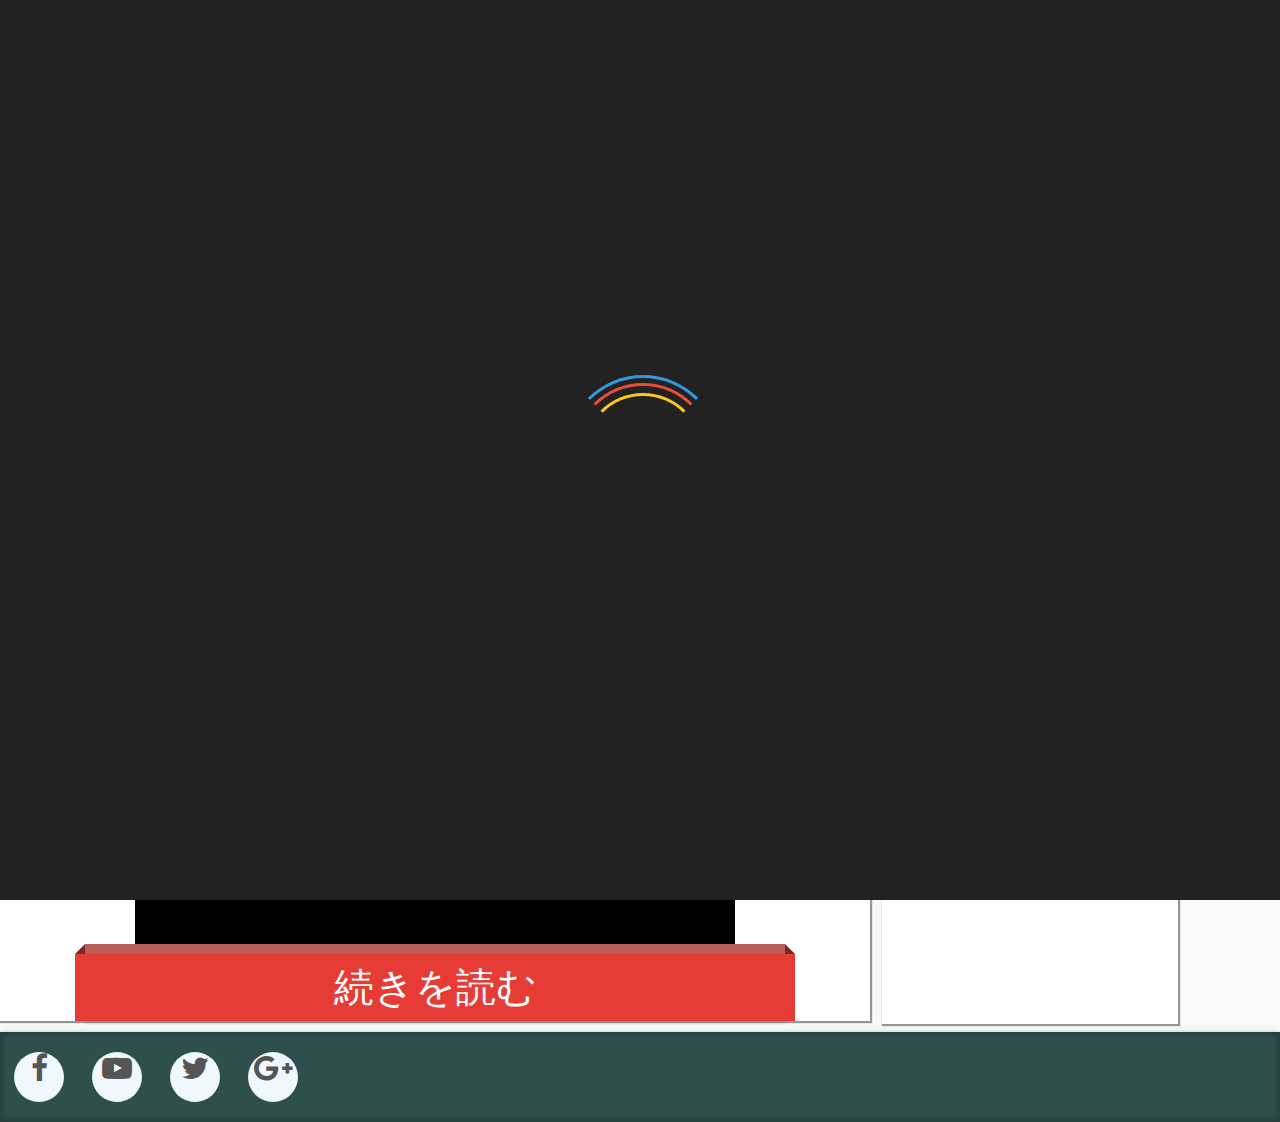
==== commit ee7bff1d: "second commit" ====
--- a/page3.html
+++ b/page3.html
@@ -35,6 +35,11 @@
     <script src="main.js"></script>
     <title>CHおが</title>
    
+<link rel="stylesheet" type="text/css"
+ href="http://mplus-fonts.sourceforge.jp/webfonts/basic_latin/mplus_webfonts.css">
+<link rel="stylesheet" type="text/css"
+ href="http://mplus-fonts.sourceforge.jp/webfonts/general-j/mplus_webfonts.css">
+
 </head>
 
 <body background="lkljo.jpg">
@@ -271,15 +276,7 @@
 <h1 class="kizimidasi">ブログはじめました！！</h1>
      <img class="kizii" src="sample.png" href="#">
      <a class="kizibot" href="#">続きを読む</a>
-     <nav class="so1">
-     <ul class="sooo1">
-     
-   <li class="soo21"><a class="soo1" href="http://twitter.com/share?url=共有したいURL&text=CHおががブログを開設しました！、ぜひ見て下さい！！、説明&via=ツイート内に含むユーザー名&related=ツイート後に表示されるユーザー&hashtags=マイクラ">
-<p class="twite1"><i class="fa fa-twitter"></i></p><p class="arrow_box">twitter</p>
-</a></li>
-         <li class="soo21"> <a href="http://www.facebook.com/share.php?u=[シェアしたいURL]" onclick="window.open(this.href, 'FBwindow', 'width=650, height=450, menubar=no, toolbar=no, scrollbars=yes'); return false;"><p class="face1"><i class="fa fa-facebook fa-jjj"></i></p><p class="arrow_box">facebook</p></a></li>
-        <li> <a href="http://b.hatena.ne.jp/entry/[シェアしたいURL]" class="hatena-bookmark-button" data-hatena-bookmark-layout="simple" title="[ページタイトル]"><p class="hate1"></p><p class="arrow_box">hate1</p></a>
-<script type="text/javascript" src="http://b.st-hatena.com/js/bookmark_button.js" charset="utf-8" async="async"></script></li> </nav>
+  
 
        
          </ul>
@@ -325,25 +322,20 @@
 </a></li>
         <li><a class="line" href=""><i class="fa fa-google-plus"></i></a></li>
     </ul>
-            <div class="fb-like" data-href="https://developers.facebook.com/docs/plugins/" data-layout="button_count" data-action="like" data-show-faces="false" data-share="true"></div>
-             <p class="rule" >画像/文章を引用する際はリンクを明記して下さい。<br>
-           記事を利用したことによる如何なる損害も管理人は責任を負いません</p>
-                 <audio autoplay>
+    
+   
+        </nav>
+         
+
+
+    
+</div>
+     </div>
+    </div>
+   
+              <audio autoplay>
   <source src="decision4.mp3" type="audio/mpeg">
 </audio>
-        </nav>
-          <div class="about">
-            <h1 class="about1">CHおが</h1>
-            <a class="about2" href="pri.html">2016 all rights(プライバシーポリシー)</a>
-        </div>
-
-
-    
-</div>
-     </div>
-    </div>
-   
-
  <script>
 			new gnMenu( document.getElementById( 'gn-menu' ) );
 		</script>
--- a/style.css
+++ b/style.css
@@ -3,14 +3,13 @@
 *{
     margin: 0;
     padding: 0;
-       font-family: 'Open Sans', sans-serif;
+      
 }
 
 
 body{
     width: 100%;
     background: #f9f9f9;
-     font-family: 'Open Sans', sans-serif;
 }
 
 
@@ -131,7 +130,8 @@
 .stetasso li{
     list-style-type: none;
     float: left;
-    margin-top: 2px;
+    margin-top: 0px;
+    
 }
 
 .stetasso a{
@@ -139,7 +139,7 @@
     display: block;
     text-decoration: none;
     color: #f9f9f9;
-    margin: 14px 16px 0px;
+    margin: 20px 14px 0px;
     transition: 0.5s;
  
 }
@@ -149,8 +149,8 @@
     display: block;
     text-decoration: none;
     color: #455a9e;
-    margin: 14px 16px 0px;
-    transition: 0.5s;
+    margin: 20px 14px 0px;
+    transition: 0.3s;
 }
 
 .stetasso .youtube:hover {
@@ -158,8 +158,8 @@
     display: block;
     text-decoration: none;
     color: #e63c35;
-    margin: 14px 16px 0px;
-    transition: 0.5s;
+    margin: 20px 14px 0px;
+    transition: 0.3s;
 }
 
 .stetasso .twiet:hover {
@@ -167,8 +167,8 @@
     display: block;
     text-decoration: none;
     color: #55acee;
-    margin: 14px 16px 0px;
-    transition: 0.5s;
+    margin: 20px 14px 0px;
+    transition: 0.3s;
 }
 
 .stetasso .line:hover {
@@ -176,8 +176,8 @@
     display: block;
     text-decoration: none;
     color: #ea3033;
-    margin: 14px 16px 0px;
-    transition: 0.5s;
+    margin: 20px 14px 0px;
+    transition: 0.3s;
 }
 #main {
     width: 608px;
@@ -673,10 +673,16 @@
 /*ここからは普通のcss*/
 
 #stetasber{
-    width: 1265px;  
+    width: 100%;  
     overflow: hidden;
-    background: #333333;
+    background-color:darkslategray;
+   box-shadow:0px 0px 5px 0px rgba(0, 0, 0, 0.2)
+                ,0px 0px 5px 3px rgba(0, 0, 0, 0.2) inset;;
+
+     
+
     padding: auto;
+    z-index: 100000000;
 }
 
 #side-ber {
@@ -696,6 +702,50 @@
     float: right;
     text-decoration: none;
     color: #000;
+}
+.stetasso a {
+	-webkit-transition: box-shadow 0.2s;
+	-moz-transition: box-shadow 0.2s;
+	transition: box-shadow 0.2s;
+    border-radius: 50%;
+    width: 50px;
+    height: 50px;
+    margin-bottom: 20px;
+    
+    background-color: aliceblue;
+    
+    text-align: center;
+    right: 50px;
+    color: rgb(85,85,85);
+    
+}
+
+.stetasso a:after {
+	top: 0;
+	left: 0;
+	padding: 0;
+	box-shadow: 0 0 0 3px #fff;
+	-webkit-transition: -webkit-transform 0.2s, opacity 0.2s;
+	-moz-transition: -moz-transform 0.2s, opacity 0.2s;
+	transition: transform 0.2s, opacity 0.2s;
+}
+
+
+
+/* Effect 9b */
+.
+stetasso a:hover:after {
+	-webkit-transform: scale(0.85);
+	-moz-transform: scale(0.85);
+	-ms-transform: scale(0.85);
+	transform: scale(0.85);
+    
+}
+
+.stetasso a:hover {
+	box-shadow: 0 0 0 10px rgba(255,255,255,0.4);
+	color: #fff;
+    
 }
 
 .animation2{
@@ -922,7 +972,7 @@
     text-align: left;
     float: right;
     font-size: 16px;
-    color: darkgrey;
+    color: white;
     margin-top: 8px;
     margin-right: 7px;
 }
@@ -2032,7 +2082,12 @@
 }
 
 p{
-    font-family: 'Roboto Condensed', sans-serif;
+    font-family: 'M+ C Type-1 (basic latin) Regular',
+        'M+ Type-1 (general-j) Regular', sans-serif;;
+}
+a{
+    font-family: 'M+ C Type-1 (basic latin) Regular',
+        'M+ Type-1 (general-j) Regular', sans-serif;
 }
 
 .kizii{
@@ -2177,3 +2232,4 @@
 p:hover + p.arrow_box {
   display: block;
 }
+
--- a/component.css
+++ b/component.css
@@ -5,12 +5,12 @@
 		-moz-box-sizing: border-box;
 		box-sizing: border-box;
 }*/img:hover{
-     -webkit-filter: brightness(70%);
-  filter:brightness(70%);  
-    transition: 0.5s;
+     -webkit-filter: brightness(80%);
+  filter:brightness(80%);  
+    transition: 0.3s;
 }img{
     
-    transition: 0.5s;
+    transition: 0.3s;
 }
 @font-face {
 		font-weight: normal;
